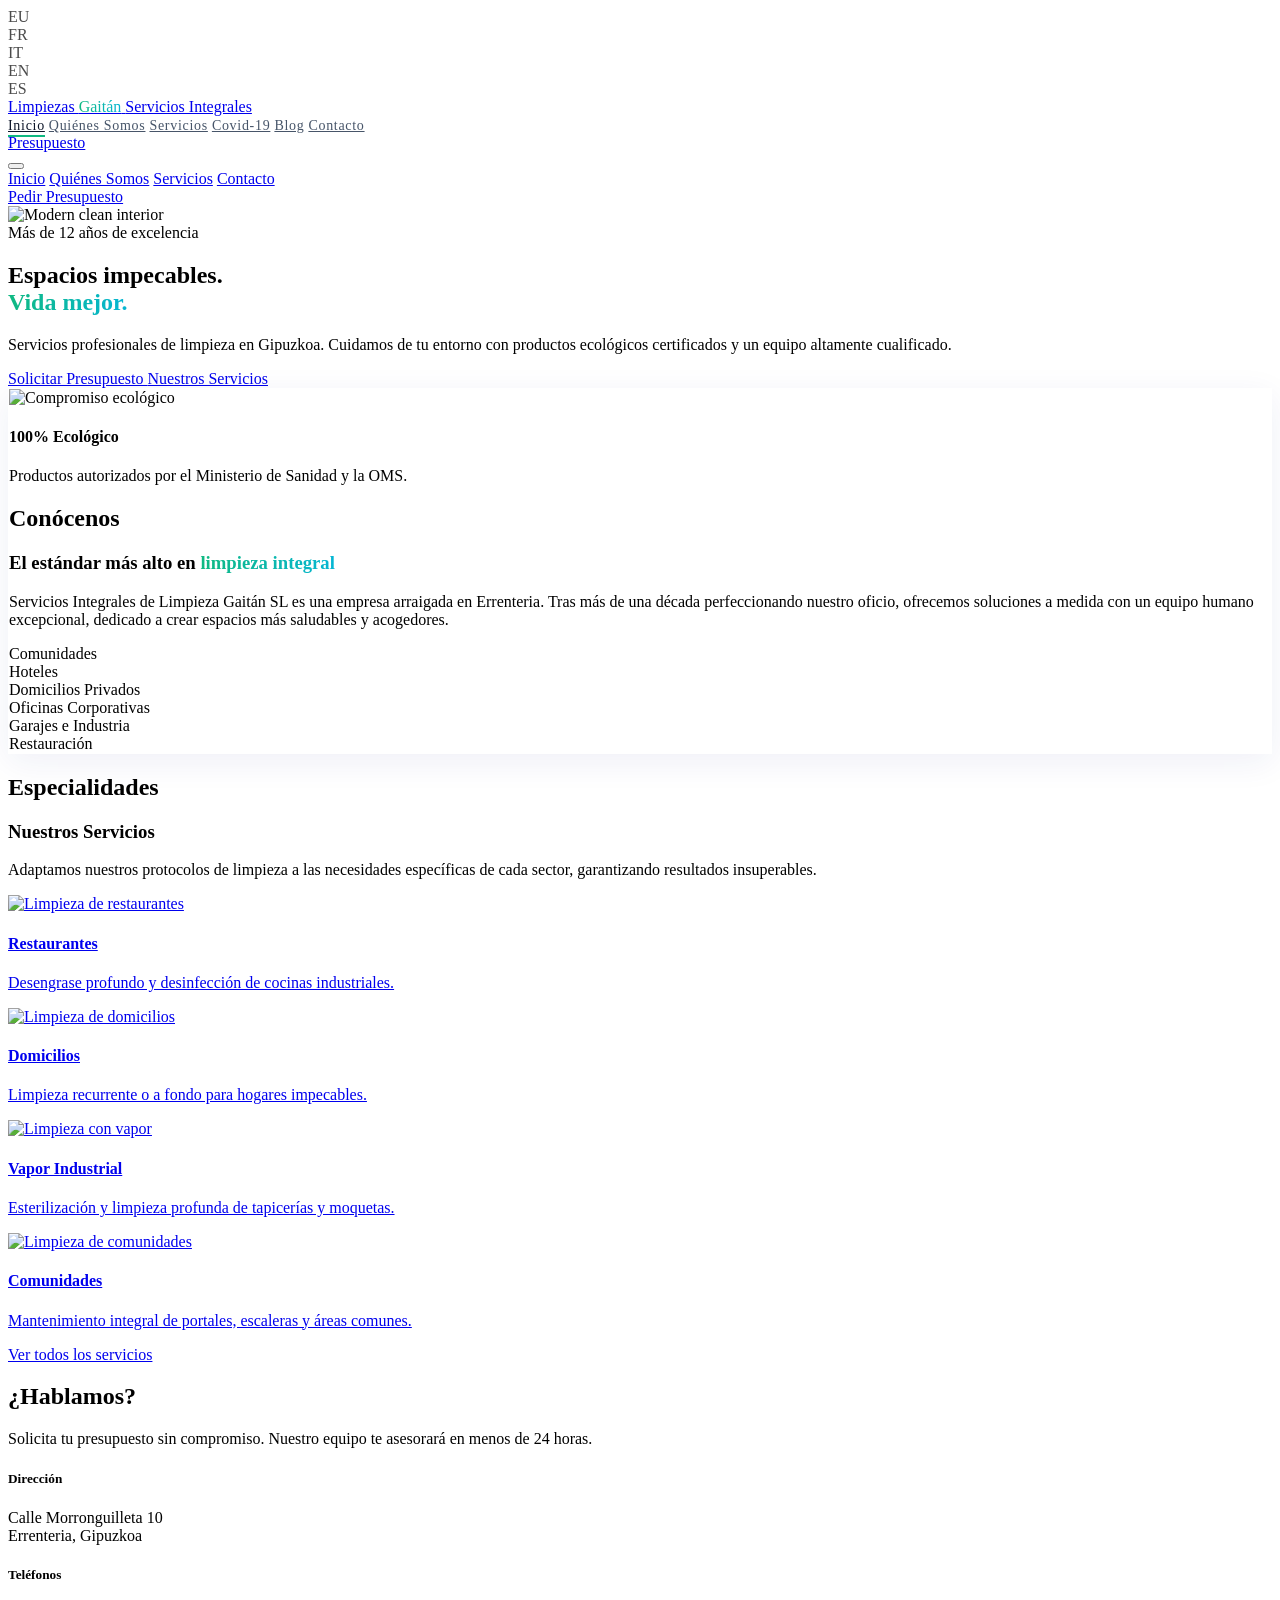
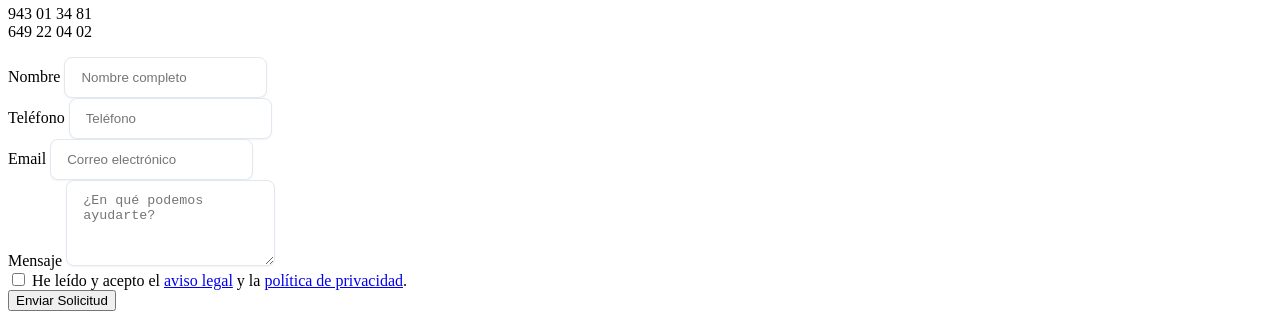
==== index.html @ 95f5cec1 "style(home): redesign with premium modern aesthetics" ====
<!DOCTYPE html>
<html lang="es-ES">
<head>
    <meta charset="UTF-8">
    <meta name="viewport" content="width=device-width, initial-scale=1.0">
    <title>Limpiezas Gaitán | Servicios Premium de Limpieza en Gipuzkoa</title>
    <meta name="description" content="Especialistas en limpieza de comunidades, oficinas, hostelería y más en Gipuzkoa. Productos ecológicos certificados y más de 12 años de experiencia.">
    
    <!-- Google Fonts -->
    <link rel="preconnect" href="https://fonts.googleapis.com">
    <link rel="preconnect" href="https://fonts.gstatic.com" crossorigin>
    <link href="https://fonts.googleapis.com/css2?family=Outfit:wght@300;400;500;700;900&display=swap" rel="stylesheet">
    
    <!-- Tailwind CSS via CDN -->
    <script src="https://cdn.tailwindcss.com"></script>
    <script>
        tailwind.config = {
            theme: {
                extend: {
                    fontFamily: {
                        sans: ['Outfit', 'sans-serif'],
                    },
                    colors: {
                        brand: {
                            green: '#10b981', /* vibrant emerald green */
                            teal: '#06b6d4',  /* modern cyan/teal */
                            dark: '#0f172a',  /* deep luxurious slate */
                            light: '#f8fafc',
                        }
                    },
                    animation: {
                        'float': 'float 6s ease-in-out infinite',
                        'fade-in-up': 'fadeInUp 1s ease-out forwards',
                    },
                    keyframes: {
                        float: {
                            '0%, 100%': { transform: 'translateY(0)' },
                            '50%': { transform: 'translateY(-10px)' },
                        },
                        fadeInUp: {
                            '0%': { opacity: '0', transform: 'translateY(20px)' },
                            '100%': { opacity: '1', transform: 'translateY(0)' },
                        }
                    }
                }
            }
        }
    </script>
    
    <!-- Lucide Icons -->
    <script src="https://unpkg.com/lucide@latest"></script>

    <!-- Custom CSS -->
    <link rel="stylesheet" href="css/style.css">
    <style>
        /* Specific overrides for premium visual match */
        html { scroll-behavior: smooth; }
        .glass-nav { background: rgba(255, 255, 255, 0.85); backdrop-filter: blur(12px); -webkit-backdrop-filter: blur(12px); }
        .glass-card { background: rgba(255, 255, 255, 0.95); backdrop-filter: blur(10px); border: 1px solid rgba(255,255,255,0.2); box-shadow: 0 8px 32px 0 rgba(31, 38, 135, 0.07); }
        .hero-gradient { background: linear-gradient(135deg, rgba(15, 23, 42, 0.9) 0%, rgba(15, 23, 42, 0.4) 100%); }
        .text-gradient { background-clip: text; -webkit-background-clip: text; -webkit-text-fill-color: transparent; background-image: linear-gradient(to right, #10b981, #06b6d4); }
        
        .input-premium { border: 1px solid #e2e8f0; border-radius: 0.5rem; padding: 0.75rem 1rem; outline: none; transition: all 0.3s ease; box-shadow: 0 1px 2px 0 rgba(0, 0, 0, 0.05); }
        .input-premium:focus { border-color: #10b981; box-shadow: 0 0 0 3px rgba(16, 185, 129, 0.2); }
        
        .nav-link { position: relative; padding-bottom: 4px; color: #475569; transition: color 0.3s ease; font-weight: 500; font-size: 0.875rem; letter-spacing: 0.05em; }
        .nav-link::after { content: ''; position: absolute; width: 0; height: 2px; bottom: 0; left: 0; background-color: #10b981; transition: width 0.3s ease; }
        .nav-link:hover { color: #0f172a; }
        .nav-link:hover::after, .nav-link.active::after { width: 100%; }
        .nav-link.active { color: #0f172a; }
        
        /* Language Flags placeholders */
        .lang-pill { transition: all 0.3s ease; opacity: 0.7; }
        .lang-pill:hover { opacity: 1; transform: translateX(5px); }
        
        /* Image hover zoom */
        .img-zoom-container { overflow: hidden; }
        .img-zoom-container img { transition: transform 0.7s ease; }
        .img-zoom-container:hover img { transform: scale(1.05); }
    </style>
</head>
<body class="bg-brand-light text-gray-700 antialiased relative">

    <!-- 1. Floating Action Bars (Modernized) -->
    <!-- Left: Languages -->
    <div class="fixed left-0 top-1/2 -translate-y-1/2 z-50 flex flex-col gap-2 pl-2 group">
        <div class="lang-pill w-10 h-10 rounded-full bg-white shadow-lg border border-gray-100 flex items-center justify-center cursor-pointer hover:bg-gray-50 text-sm font-bold text-gray-700">EU</div>
        <div class="lang-pill w-10 h-10 rounded-full bg-white shadow-lg border border-gray-100 flex items-center justify-center cursor-pointer hover:bg-gray-50 text-sm font-bold text-gray-700">FR</div>
        <div class="lang-pill w-10 h-10 rounded-full bg-white shadow-lg border border-gray-100 flex items-center justify-center cursor-pointer hover:bg-gray-50 text-sm font-bold text-gray-700">IT</div>
        <div class="lang-pill w-10 h-10 rounded-full bg-white shadow-lg border border-gray-100 flex items-center justify-center cursor-pointer hover:bg-gray-50 text-sm font-bold text-gray-700">EN</div>
        <div class="lang-pill w-10 h-10 rounded-full bg-white shadow-lg border border-gray-100 flex items-center justify-center cursor-pointer hover:bg-gray-50 text-sm font-bold text-brand-green ring-2 ring-brand-green/20">ES</div>
    </div>

    <!-- Right: Social & Back to top -->
    <div class="fixed right-4 top-1/2 -translate-y-1/2 z-50 flex flex-col gap-3">
        <a href="#" class="w-12 h-12 rounded-full bg-white shadow-lg border border-gray-100 flex items-center justify-center text-gray-600 hover:text-blue-600 hover:scale-110 transition-all duration-300"><i data-lucide="facebook" class="w-5 h-5"></i></a>
        <a href="#" class="w-12 h-12 rounded-full bg-white shadow-lg border border-gray-100 flex items-center justify-center text-gray-600 hover:text-green-500 hover:scale-110 transition-all duration-300"><i data-lucide="message-circle" class="w-5 h-5"></i></a>
        <a href="#" class="w-12 h-12 rounded-full bg-white shadow-lg border border-gray-100 flex items-center justify-center text-gray-600 hover:text-pink-500 hover:scale-110 transition-all duration-300"><i data-lucide="instagram" class="w-5 h-5"></i></a>
    </div>

    <a href="#" class="fixed right-4 bottom-8 z-50 bg-gradient-to-r from-brand-green to-brand-teal text-white p-3.5 rounded-full shadow-lg hover:shadow-xl hover:-translate-y-1 transition-all duration-300">
        <i data-lucide="arrow-up" class="w-5 h-5"></i>
    </a>

    <!-- 2. Header & Branding -->
    <header class="glass-nav border-b border-gray-100 sticky top-0 z-40 transition-all duration-300">
        <div class="max-w-7xl mx-auto px-4 sm:px-6 lg:px-8">
            <div class="flex justify-between items-center h-20">
                <!-- Logo -->
                <a href="index.html" class="flex items-center gap-3 group">
                    <div class="relative flex items-center justify-center w-12 h-12 rounded-xl bg-gradient-to-br from-brand-green/10 to-brand-teal/10 group-hover:scale-105 transition-transform">
                        <i data-lucide="droplets" class="w-7 h-7 text-brand-green absolute"></i>
                    </div>
                    <div class="flex flex-col leading-none">
                        <span class="text-2xl font-bold text-brand-dark tracking-tight">Limpiezas <span class="text-gradient">Gaitán</span></span>
                        <span class="text-[10px] font-semibold text-gray-400 tracking-widest uppercase mt-1">Servicios Integrales</span>
                    </div>
                </a>

                <!-- Desktop Menu -->
                <nav class="hidden lg:flex items-center space-x-8">
                    <a href="index.html" class="nav-link active uppercase">Inicio</a>
                    <a href="quienes-somos.html" class="nav-link uppercase">Quiénes Somos</a>
                    <a href="servicios.html" class="nav-link uppercase">Servicios</a>
                    <a href="covid.html" class="nav-link uppercase">Covid-19</a>
                    <a href="blog.html" class="nav-link uppercase">Blog</a>
                    <a href="contacto.html" class="nav-link uppercase">Contacto</a>
                </nav>

                <!-- CTA -->
                <div class="hidden lg:block">
                    <a href="contacto.html" class="px-6 py-2.5 rounded-full bg-brand-dark text-white font-medium text-sm hover:bg-gray-800 transition-colors shadow-md">
                        Presupuesto
                    </a>
                </div>

                <!-- Mobile menu button -->
                <button id="mobile-menu-btn" class="lg:hidden text-brand-dark hover:text-brand-green p-2 transition-colors">
                    <i data-lucide="menu" class="w-7 h-7"></i>
                </button>
            </div>
        </div>
        
        <!-- Mobile Menu Overlay -->
        <div id="mobile-menu" class="lg:hidden hidden bg-white border-t border-gray-100 shadow-2xl absolute w-full left-0 origin-top animate-fade-in-up">
            <div class="px-6 py-6 space-y-4">
                <a href="index.html" class="block text-lg font-bold text-brand-green">Inicio</a>
                <a href="quienes-somos.html" class="block text-lg font-medium text-gray-600 hover:text-brand-green">Quiénes Somos</a>
                <a href="servicios.html" class="block text-lg font-medium text-gray-600 hover:text-brand-green">Servicios</a>
                <a href="contacto.html" class="block text-lg font-medium text-gray-600 hover:text-brand-green">Contacto</a>
                <div class="pt-4 mt-2 border-t border-gray-100">
                    <a href="contacto.html" class="block text-center px-6 py-3 rounded-full bg-brand-dark text-white font-medium hover:bg-gray-800">
                        Pedir Presupuesto
                    </a>
                </div>
            </div>
        </div>
    </header>

    <main>
        <!-- 3. Premium Hero Section -->
        <section class="relative min-h-[85vh] w-full flex items-center justify-center overflow-hidden">
            <!-- Background Image (Clean modern interior) -->
            <div class="absolute inset-0 w-full h-full">
                <img src="https://images.unsplash.com/photo-1600585154340-be6161a56a0c?auto=format&fit=crop&q=80&w=2000" alt="Modern clean interior" class="w-full h-full object-cover" />
                <div class="absolute inset-0 hero-gradient"></div>
            </div>
            
            <!-- Content -->
            <div class="relative z-10 w-full max-w-7xl mx-auto px-4 sm:px-6 lg:px-8 text-center animate-fade-in-up">
                <span class="inline-flex items-center gap-2 px-4 py-2 rounded-full bg-white/10 backdrop-blur-md border border-white/20 text-white text-sm font-medium mb-6">
                    <i data-lucide="award" class="w-4 h-4 text-brand-teal"></i> Más de 12 años de excelencia
                </span>
                <h1 class="text-5xl md:text-7xl lg:text-8xl font-black text-white tracking-tight leading-tight mb-6">
                    Espacios impecables.<br>
                    <span class="text-gradient">Vida mejor.</span>
                </h1>
                <p class="text-lg md:text-xl text-gray-300 max-w-2xl mx-auto mb-10 font-light">
                    Servicios profesionales de limpieza en Gipuzkoa. Cuidamos de tu entorno con productos ecológicos certificados y un equipo altamente cualificado.
                </p>
                <div class="flex flex-col sm:flex-row justify-center gap-4">
                    <a href="contacto.html" class="px-8 py-4 rounded-full bg-gradient-to-r from-brand-green to-brand-teal text-white font-bold tracking-wide hover:shadow-lg hover:shadow-brand-green/30 transition-all hover:-translate-y-0.5">
                        Solicitar Presupuesto
                    </a>
                    <a href="#servicios" class="px-8 py-4 rounded-full bg-white/10 backdrop-blur-md border border-white/20 text-white font-bold tracking-wide hover:bg-white/20 transition-all">
                        Nuestros Servicios
                    </a>
                </div>
            </div>

            <!-- Scroll indicator -->
            <div class="absolute bottom-10 left-1/2 -translate-x-1/2 text-white/50 animate-float">
                <i data-lucide="mouse" class="w-6 h-6 mb-2 mx-auto"></i>
                <i data-lucide="chevron-down" class="w-4 h-4 mx-auto"></i>
            </div>
        </section>

        <!-- 4. About & Environmental Section (Premium Card) -->
        <section class="py-24 relative">
            <div class="max-w-7xl mx-auto px-4 sm:px-6 lg:px-8">
                <div class="glass-card rounded-3xl p-8 md:p-12 lg:p-16 flex flex-col lg:flex-row gap-12 items-center relative overflow-hidden">
                    
                    <!-- Decorative background element -->
                    <div class="absolute top-0 right-0 -mt-20 -mr-20 w-64 h-64 bg-brand-green/10 rounded-full blur-3xl pointer-events-none"></div>

                    <!-- Left Column: Image -->
                    <div class="w-full lg:w-1/2 relative group">
                        <div class="absolute inset-0 bg-gradient-to-tr from-brand-green to-brand-teal rounded-2xl transform rotate-3 scale-[1.02] opacity-20 group-hover:rotate-6 transition-transform duration-500"></div>
                        <div class="img-zoom-container rounded-2xl shadow-xl relative z-10">
                            <img src="https://images.unsplash.com/photo-1497435334941-8c899ee9e8e9?auto=format&fit=crop&q=80&w=1000" alt="Compromiso ecológico" class="w-full h-[400px] object-cover">
                        </div>
                        
                        <!-- Floating Badge -->
                        <div class="absolute -bottom-6 -right-6 bg-white p-6 rounded-2xl shadow-xl border border-gray-100 max-w-[280px] z-20 animate-float" style="animation-delay: 1s;">
                            <div class="flex items-center gap-3 mb-3">
                                <div class="p-2 bg-green-100 rounded-full text-brand-green">
                                    <i data-lucide="leaf" class="w-5 h-5"></i>
                                </div>
                                <h4 class="font-bold text-gray-900">100% Ecológico</h4>
                            </div>
                            <p class="text-sm text-gray-500 leading-relaxed">
                                Productos autorizados por el Ministerio de Sanidad y la OMS.
                            </p>
                        </div>
                    </div>

                    <!-- Right Column: Text -->
                    <div class="w-full lg:w-1/2 z-10">
                        <h2 class="text-sm font-bold text-brand-teal tracking-widest uppercase mb-3">Conócenos</h2>
                        <h3 class="text-4xl md:text-5xl font-bold text-brand-dark mb-6 leading-tight">
                            El estándar más alto en <span class="text-gradient">limpieza integral</span>
                        </h3>
                        
                        <p class="text-gray-600 text-lg mb-8 leading-relaxed font-light">
                            Servicios Integrales de Limpieza Gaitán SL es una empresa arraigada en Errenteria. Tras más de una década perfeccionando nuestro oficio, ofrecemos soluciones a medida con un equipo humano excepcional, dedicado a crear espacios más saludables y acogedores.
                        </p>

                        <div class="grid grid-cols-1 sm:grid-cols-2 gap-y-4 gap-x-6">
                            <div class="flex items-center gap-3 p-3 rounded-lg hover:bg-gray-50 transition-colors">
                                <i data-lucide="check-circle-2" class="w-6 h-6 text-brand-green flex-shrink-0"></i>
                                <span class="font-medium text-gray-700">Comunidades</span>
                            </div>
                            <div class="flex items-center gap-3 p-3 rounded-lg hover:bg-gray-50 transition-colors">
                                <i data-lucide="check-circle-2" class="w-6 h-6 text-brand-green flex-shrink-0"></i>
                                <span class="font-medium text-gray-700">Hoteles</span>
                            </div>
                            <div class="flex items-center gap-3 p-3 rounded-lg hover:bg-gray-50 transition-colors">
                                <i data-lucide="check-circle-2" class="w-6 h-6 text-brand-green flex-shrink-0"></i>
                                <span class="font-medium text-gray-700">Domicilios Privados</span>
                            </div>
                            <div class="flex items-center gap-3 p-3 rounded-lg hover:bg-gray-50 transition-colors">
                                <i data-lucide="check-circle-2" class="w-6 h-6 text-brand-green flex-shrink-0"></i>
                                <span class="font-medium text-gray-700">Oficinas Corporativas</span>
                            </div>
                            <div class="flex items-center gap-3 p-3 rounded-lg hover:bg-gray-50 transition-colors">
                                <i data-lucide="check-circle-2" class="w-6 h-6 text-brand-green flex-shrink-0"></i>
                                <span class="font-medium text-gray-700">Garajes e Industria</span>
                            </div>
                            <div class="flex items-center gap-3 p-3 rounded-lg hover:bg-gray-50 transition-colors">
                                <i data-lucide="check-circle-2" class="w-6 h-6 text-brand-green flex-shrink-0"></i>
                                <span class="font-medium text-gray-700">Restauración</span>
                            </div>
                        </div>
                    </div>
                </div>
            </div>
        </section>

        <!-- 5. Services Section (Premium Grid) -->
        <section id="servicios" class="py-24 bg-white relative">
            <div class="max-w-7xl mx-auto px-4 sm:px-6 lg:px-8">
                <!-- Header -->
                <div class="text-center max-w-3xl mx-auto mb-16">
                    <h2 class="text-sm font-bold text-brand-teal tracking-widest uppercase mb-3">Especialidades</h2>
                    <h3 class="text-4xl md:text-5xl font-bold text-brand-dark mb-6">Nuestros Servicios</h3>
                    <p class="text-gray-500 text-lg font-light">Adaptamos nuestros protocolos de limpieza a las necesidades específicas de cada sector, garantizando resultados insuperables.</p>
                </div>

                <!-- 4-Column Grid -->
                <div class="grid grid-cols-1 md:grid-cols-2 lg:grid-cols-4 gap-8 mb-16">
                    
                    <!-- Card 1 -->
                    <a href="servicios.html" class="group block bg-brand-light rounded-2xl overflow-hidden hover:shadow-2xl hover:-translate-y-2 transition-all duration-300 border border-gray-100">
                        <div class="h-56 w-full overflow-hidden relative">
                            <div class="absolute inset-0 bg-brand-dark/20 group-hover:bg-transparent transition-colors z-10"></div>
                            <img src="https://images.unsplash.com/photo-1588195538326-c5b1e9f80a1b?auto=format&fit=crop&q=80&w=600" alt="Limpieza de restaurantes" class="w-full h-full object-cover group-hover:scale-110 transition-transform duration-700">
                        </div>
                        <div class="p-6 relative">
                            <div class="w-12 h-12 bg-white rounded-full shadow-md flex items-center justify-center absolute -top-6 right-6 text-brand-green group-hover:bg-brand-green group-hover:text-white transition-colors">
                                <i data-lucide="utensils" class="w-5 h-5"></i>
                            </div>
                            <h4 class="text-xl font-bold text-brand-dark mb-2 group-hover:text-brand-green transition-colors">Restaurantes</h4>
                            <p class="text-gray-500 text-sm font-light">Desengrase profundo y desinfección de cocinas industriales.</p>
                        </div>
                    </a>

                    <!-- Card 2 -->
                    <a href="servicios.html" class="group block bg-brand-light rounded-2xl overflow-hidden hover:shadow-2xl hover:-translate-y-2 transition-all duration-300 border border-gray-100">
                        <div class="h-56 w-full overflow-hidden relative">
                            <div class="absolute inset-0 bg-brand-dark/20 group-hover:bg-transparent transition-colors z-10"></div>
                            <img src="https://images.unsplash.com/photo-1581578731548-c64695cc6952?auto=format&fit=crop&q=80&w=600" alt="Limpieza de domicilios" class="w-full h-full object-cover group-hover:scale-110 transition-transform duration-700">
                        </div>
                        <div class="p-6 relative">
                            <div class="w-12 h-12 bg-white rounded-full shadow-md flex items-center justify-center absolute -top-6 right-6 text-brand-green group-hover:bg-brand-green group-hover:text-white transition-colors">
                                <i data-lucide="home" class="w-5 h-5"></i>
                            </div>
                            <h4 class="text-xl font-bold text-brand-dark mb-2 group-hover:text-brand-green transition-colors">Domicilios</h4>
                            <p class="text-gray-500 text-sm font-light">Limpieza recurrente o a fondo para hogares impecables.</p>
                        </div>
                    </a>

                    <!-- Card 3 -->
                    <a href="servicios.html" class="group block bg-brand-light rounded-2xl overflow-hidden hover:shadow-2xl hover:-translate-y-2 transition-all duration-300 border border-gray-100">
                        <div class="h-56 w-full overflow-hidden relative">
                            <div class="absolute inset-0 bg-brand-dark/20 group-hover:bg-transparent transition-colors z-10"></div>
                            <img src="https://images.unsplash.com/photo-1601362840469-51e4d8d58785?auto=format&fit=crop&q=80&w=600" alt="Limpieza con vapor" class="w-full h-full object-cover group-hover:scale-110 transition-transform duration-700">
                        </div>
                        <div class="p-6 relative">
                            <div class="w-12 h-12 bg-white rounded-full shadow-md flex items-center justify-center absolute -top-6 right-6 text-brand-green group-hover:bg-brand-green group-hover:text-white transition-colors">
                                <i data-lucide="wind" class="w-5 h-5"></i>
                            </div>
                            <h4 class="text-xl font-bold text-brand-dark mb-2 group-hover:text-brand-green transition-colors">Vapor Industrial</h4>
                            <p class="text-gray-500 text-sm font-light">Esterilización y limpieza profunda de tapicerías y moquetas.</p>
                        </div>
                    </a>

                    <!-- Card 4 -->
                    <a href="servicios.html" class="group block bg-brand-light rounded-2xl overflow-hidden hover:shadow-2xl hover:-translate-y-2 transition-all duration-300 border border-gray-100">
                        <div class="h-56 w-full overflow-hidden relative">
                            <div class="absolute inset-0 bg-brand-dark/20 group-hover:bg-transparent transition-colors z-10"></div>
                            <img src="https://images.unsplash.com/photo-1584622650111-993a426fbf0a?auto=format&fit=crop&q=80&w=600" alt="Limpieza de comunidades" class="w-full h-full object-cover group-hover:scale-110 transition-transform duration-700">
                        </div>
                        <div class="p-6 relative">
                            <div class="w-12 h-12 bg-white rounded-full shadow-md flex items-center justify-center absolute -top-6 right-6 text-brand-green group-hover:bg-brand-green group-hover:text-white transition-colors">
                                <i data-lucide="building-2" class="w-5 h-5"></i>
                            </div>
                            <h4 class="text-xl font-bold text-brand-dark mb-2 group-hover:text-brand-green transition-colors">Comunidades</h4>
                            <p class="text-gray-500 text-sm font-light">Mantenimiento integral de portales, escaleras y áreas comunes.</p>
                        </div>
                    </a>

                </div>

                <div class="text-center">
                    <a href="servicios.html" class="inline-flex items-center gap-2 font-bold text-brand-teal hover:text-brand-green transition-colors group">
                        Ver todos los servicios 
                        <i data-lucide="arrow-right" class="w-5 h-5 group-hover:translate-x-1 transition-transform"></i>
                    </a>
                </div>
            </div>
        </section>

        <!-- 6. Contact Section (Modern Layout) -->
        <section class="py-24 bg-brand-dark relative overflow-hidden">
            <!-- Background pattern -->
            <div class="absolute inset-0 opacity-5" style="background-image: radial-gradient(#fff 1px, transparent 1px); background-size: 20px 20px;"></div>
            
            <div class="max-w-5xl mx-auto px-4 sm:px-6 lg:px-8 relative z-10">
                <div class="bg-white rounded-3xl shadow-2xl p-8 md:p-14 flex flex-col md:flex-row gap-12">
                    
                    <!-- Left: Info -->
                    <div class="w-full md:w-5/12 pr-0 md:pr-8 md:border-r border-gray-100">
                        <h2 class="text-3xl font-bold text-brand-dark mb-4">¿Hablamos?</h2>
                        <p class="text-gray-500 mb-8 font-light">Solicita tu presupuesto sin compromiso. Nuestro equipo te asesorará en menos de 24 horas.</p>
                        
                        <div class="space-y-6">
                            <div class="flex items-start gap-4">
                                <div class="w-10 h-10 rounded-full bg-brand-light flex items-center justify-center text-brand-green shrink-0">
                                    <i data-lucide="map-pin" class="w-5 h-5"></i>
                                </div>
                                <div>
                                    <h5 class="font-bold text-brand-dark text-sm">Dirección</h5>
                                    <p class="text-gray-500 text-sm mt-1">Calle Morronguilleta 10<br>Errenteria, Gipuzkoa</p>
                                </div>
                            </div>
                            <div class="flex items-start gap-4">
                                <div class="w-10 h-10 rounded-full bg-brand-light flex items-center justify-center text-brand-green shrink-0">
                                    <i data-lucide="phone" class="w-5 h-5"></i>
                                </div>
                                <div>
                                    <h5 class="font-bold text-brand-dark text-sm">Teléfonos</h5>
                                    <p class="text-gray-500 text-sm mt-1">943 01 34 81<br>649 22 04 02</p>
                                </div>
                            </div>
                        </div>
                    </div>

                    <!-- Right: Form -->
                    <div class="w-full md:w-7/12">
                        <form action="#" method="POST" class="space-y-5">
                            <div class="grid grid-cols-1 sm:grid-cols-2 gap-5">
                                <div>
                                    <label for="nombre" class="sr-only">Nombre</label>
                                    <input type="text" id="nombre" placeholder="Nombre completo" class="w-full input-premium bg-gray-50 focus:bg-white text-sm">
                                </div>
                                <div>
                                    <label for="telefono" class="sr-only">Teléfono</label>
                                    <input type="tel" id="telefono" placeholder="Teléfono" class="w-full input-premium bg-gray-50 focus:bg-white text-sm">
                                </div>
                            </div>
                            <div>
                                <label for="email" class="sr-only">Email</label>
                                <input type="email" id="email" placeholder="Correo electrónico" class="w-full input-premium bg-gray-50 focus:bg-white text-sm">
                            </div>
                            <div>
                                <label for="mensaje" class="sr-only">Mensaje</label>
                                <textarea id="mensaje" rows="4" placeholder="¿En qué podemos ayudarte?" class="w-full input-premium bg-gray-50 focus:bg-white text-sm resize-none"></textarea>
                            </div>

                            <div class="pt-2">
                                <label class="flex items-start gap-3 cursor-pointer group">
                                    <input type="checkbox" class="mt-1 w-4 h-4 text-brand-green border-gray-300 rounded focus:ring-brand-green">
                                    <span class="text-sm text-gray-500 group-hover:text-gray-700 transition-colors">He leído y acepto el <a href="aviso-legal.html" class="font-medium text-brand-teal hover:underline">aviso legal</a> y la <a href="politica-de-privacidad.html" class="font-medium text-brand-teal hover:underline">política de privacidad</a>.</span>
                                </label>
                            </div>

                            <button type="submit" class="w-full bg-brand-dark hover:bg-gray-800 text-white font-bold py-3.5 px-6 rounded-lg transition-colors shadow-lg hover:shadow-xl mt-4">
                                Enviar Solicitud
                            </button>
                        </form>
                    </div>
                </div>
            </div>
        </section>

    </main>

    <!-- Custom JS -->
    <script src="js/main.js"></script>
</body>
</html>
---- css/style.css ----
/* style.css - Limpiezas Gaitán */

/* Additional custom styles that Tailwind might not cover easily, or base overrides */
html {
    scroll-behavior: smooth;
}

body {
    /* Subtle custom scrollbar */
}

::-webkit-scrollbar {
    width: 10px;
}
::-webkit-scrollbar-track {
    background: #f1f1f1; 
}
::-webkit-scrollbar-thumb {
    background: #22c55e; 
    border-radius: 5px;
}
::-webkit-scrollbar-thumb:hover {
    background: #16a34a; 
}

/* Micro animations for interaction */
.hover-lift {
    transition: transform 0.2s ease, box-shadow 0.2s ease;
}

.hover-lift:hover {
    transform: translateY(-4px);
    box-shadow: 0 10px 15px -3px rgba(0, 0, 0, 0.1), 0 4px 6px -2px rgba(0, 0, 0, 0.05);
}
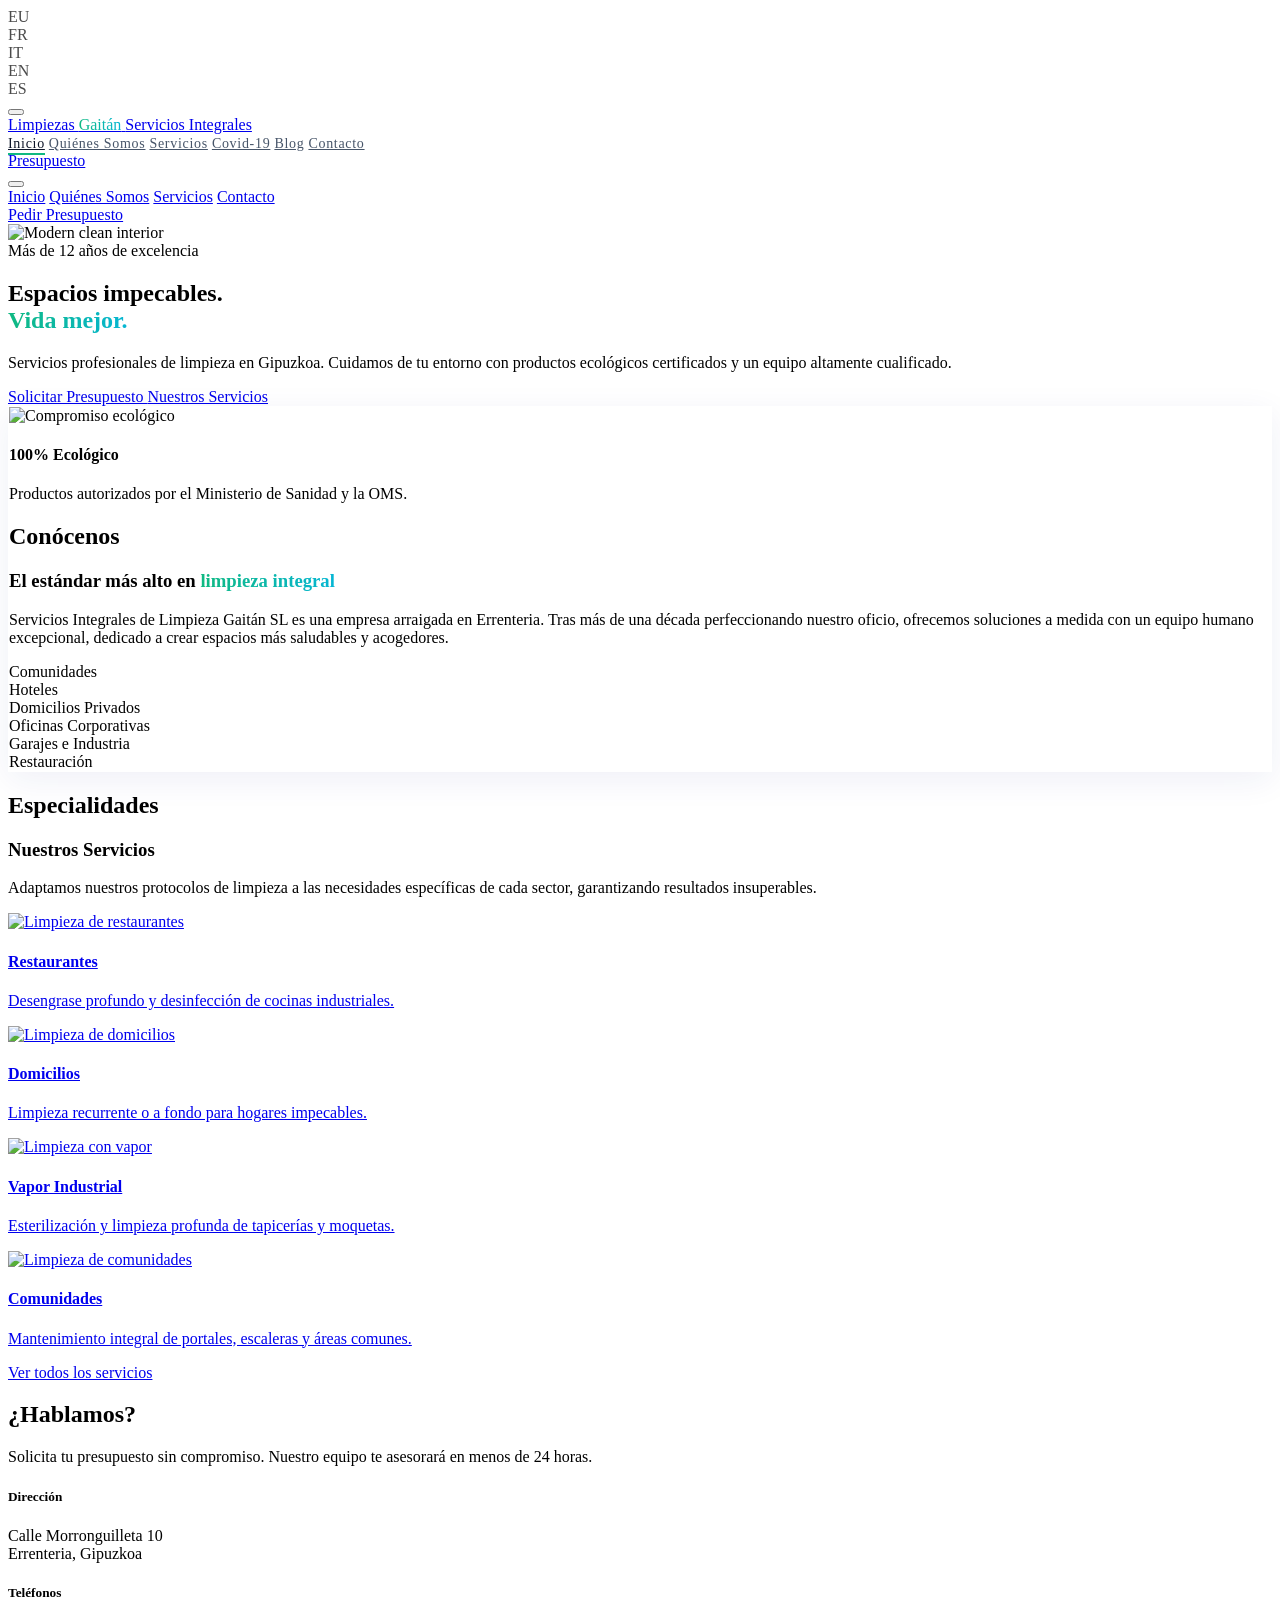
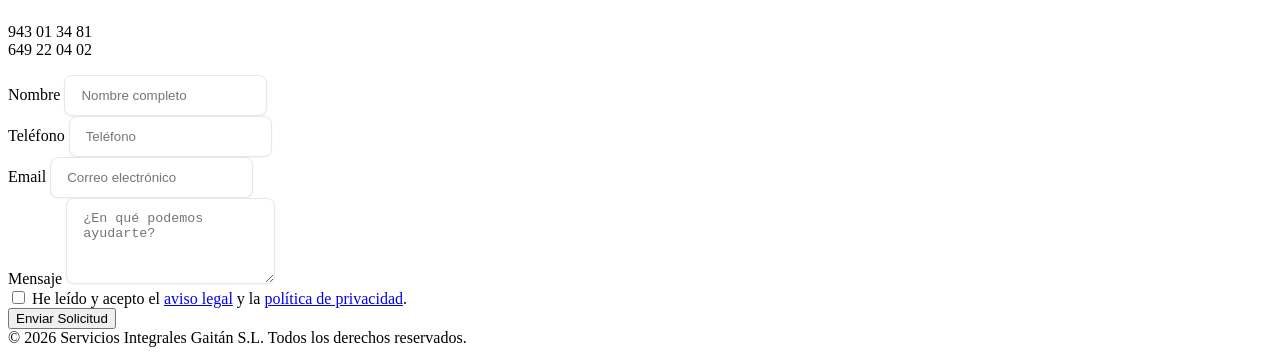
==== commit 11b25167: "feat(pages): add about and contact pages" ====
--- a/index.html
+++ b/index.html
@@ -98,9 +98,9 @@
         <a href="#" class="w-12 h-12 rounded-full bg-white shadow-lg border border-gray-100 flex items-center justify-center text-gray-600 hover:text-pink-500 hover:scale-110 transition-all duration-300"><i data-lucide="instagram" class="w-5 h-5"></i></a>
     </div>
 
-    <a href="#" class="fixed right-4 bottom-8 z-50 bg-gradient-to-r from-brand-green to-brand-teal text-white p-3.5 rounded-full shadow-lg hover:shadow-xl hover:-translate-y-1 transition-all duration-300">
+    <button id="back-to-top" class="fixed right-4 bottom-8 z-50 bg-gradient-to-r from-brand-green to-brand-teal text-white p-3.5 rounded-full shadow-lg hover:shadow-xl hover:-translate-y-1 transition-all duration-300 opacity-0 invisible">
         <i data-lucide="arrow-up" class="w-5 h-5"></i>
-    </a>
+    </button>
 
     <!-- 2. Header & Branding -->
     <header class="glass-nav border-b border-gray-100 sticky top-0 z-40 transition-all duration-300">
@@ -425,6 +425,13 @@
 
     </main>
 
+    <!-- Footer Placeholder -->
+    <footer class="bg-gray-50 border-t border-gray-200 py-12">
+        <div class="max-w-7xl mx-auto px-4 text-center text-sm text-gray-500">
+            &copy; 2026 Servicios Integrales Gaitán S.L. Todos los derechos reservados.
+        </div>
+    </footer>
+
     <!-- Custom JS -->
     <script src="js/main.js"></script>
 </body>
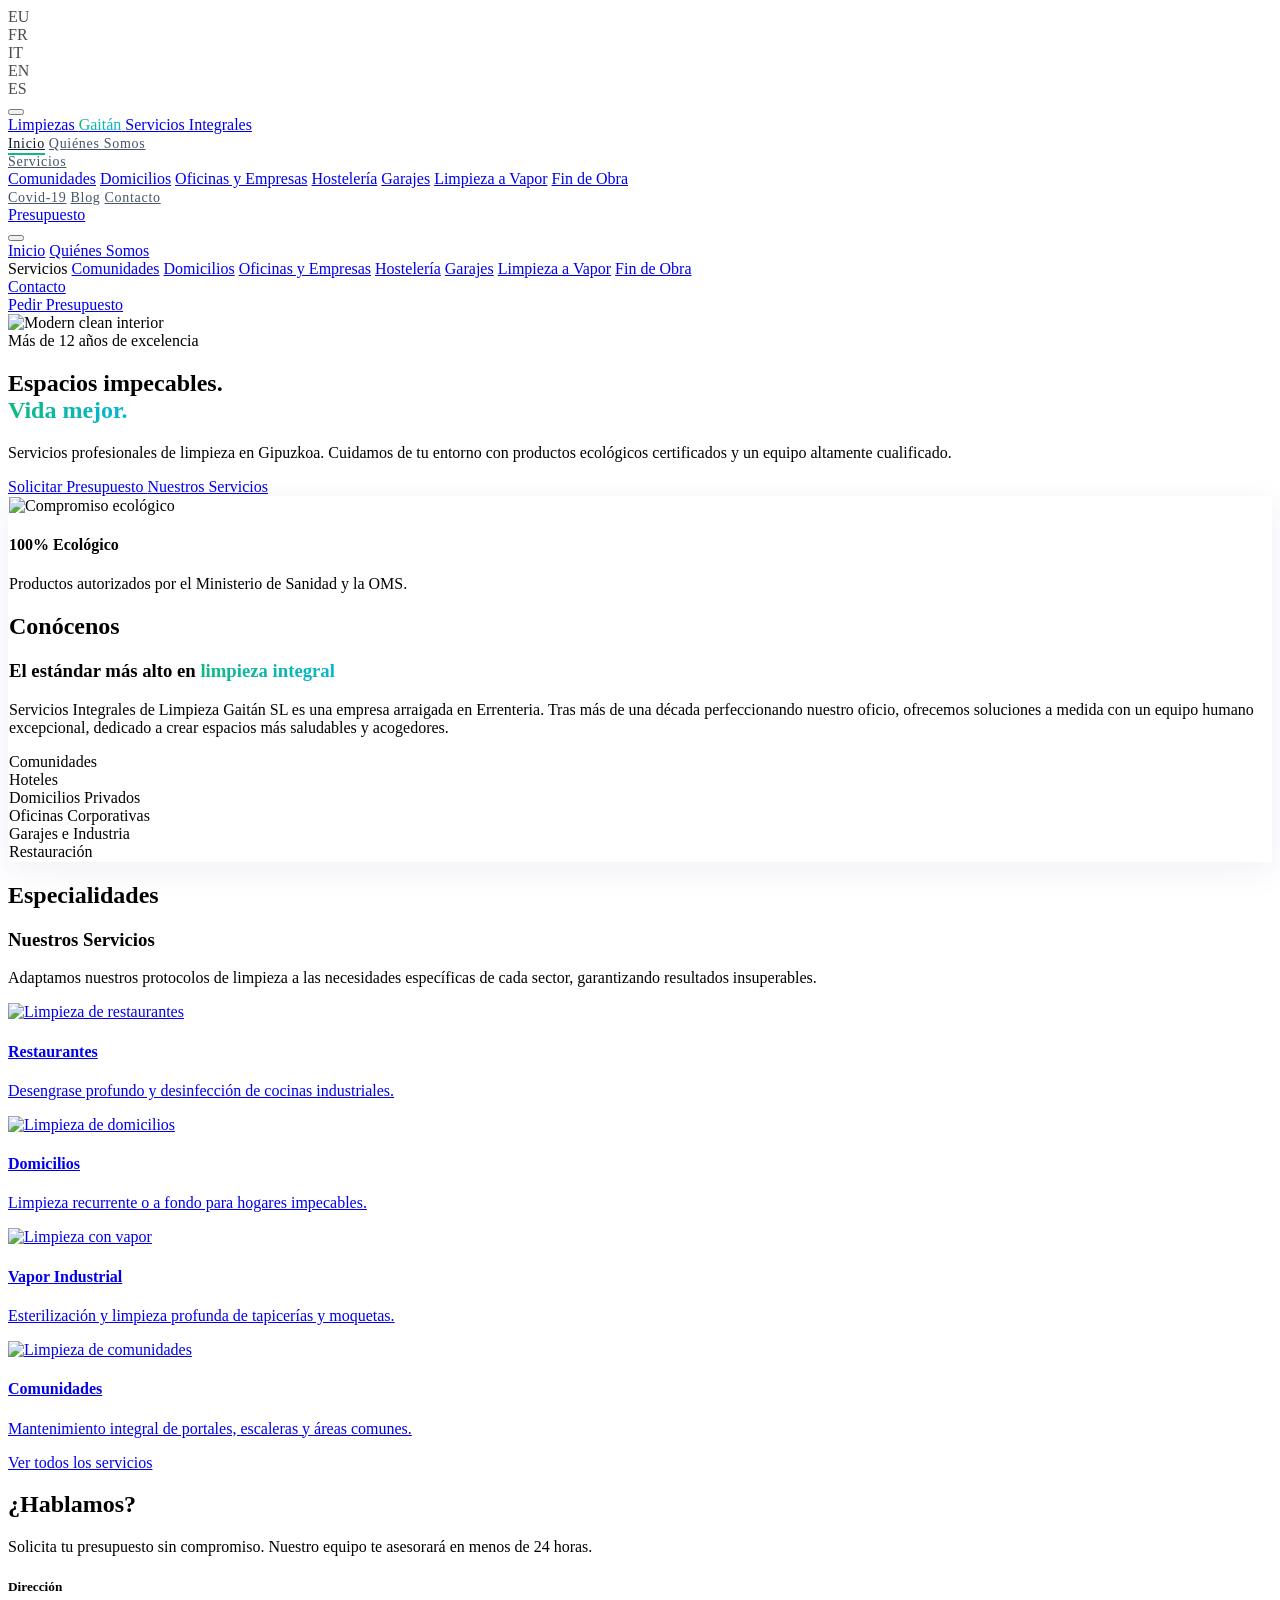
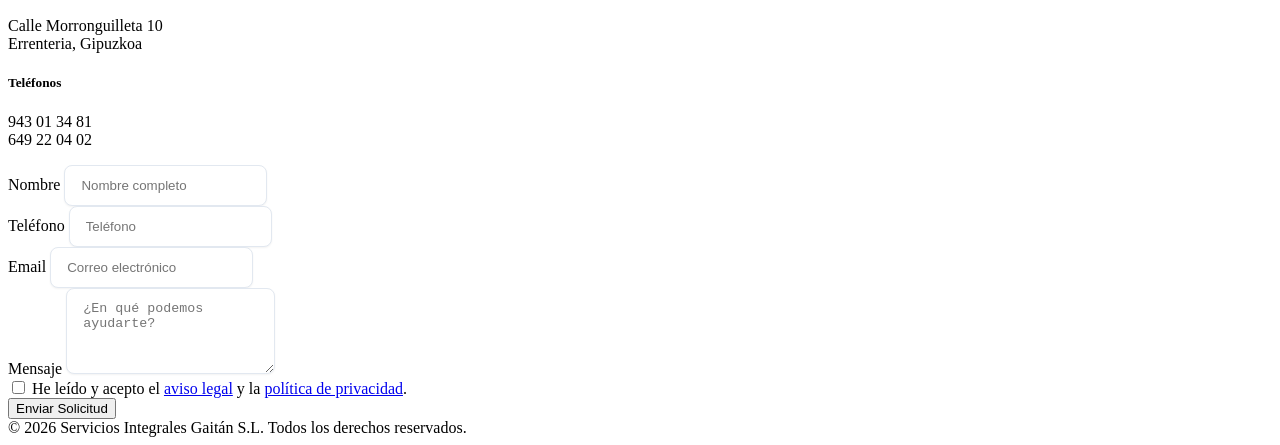
==== commit 98022bb6: "feat(services): implement dedicated service pages and faqs" ====
--- a/index.html
+++ b/index.html
@@ -121,7 +121,19 @@
                 <nav class="hidden lg:flex items-center space-x-8">
                     <a href="index.html" class="nav-link active uppercase">Inicio</a>
                     <a href="quienes-somos.html" class="nav-link uppercase">Quiénes Somos</a>
-                    <a href="servicios.html" class="nav-link uppercase">Servicios</a>
+                    <div class="relative group">
+                        <a href="#" class="nav-link uppercase cursor-default flex items-center gap-1">Servicios <i data-lucide="chevron-down" class="w-4 h-4"></i></a>
+                        <!-- Dropdown -->
+                        <div class="absolute left-0 mt-2 w-56 bg-white border border-gray-100 shadow-xl rounded-lg opacity-0 invisible group-hover:opacity-100 group-hover:visible transition-all duration-200 flex flex-col py-2">
+                            <a href="servicios/comunidades.html" class="px-4 py-2 text-sm text-gray-600 hover:text-brand-green hover:bg-gray-50 transition-colors">Comunidades</a>
+                            <a href="servicios/domicilios.html" class="px-4 py-2 text-sm text-gray-600 hover:text-brand-green hover:bg-gray-50 transition-colors">Domicilios</a>
+                            <a href="servicios/oficinas-empresas.html" class="px-4 py-2 text-sm text-gray-600 hover:text-brand-green hover:bg-gray-50 transition-colors">Oficinas y Empresas</a>
+                            <a href="servicios/hosteleria.html" class="px-4 py-2 text-sm text-gray-600 hover:text-brand-green hover:bg-gray-50 transition-colors">Hostelería</a>
+                            <a href="servicios/garajes.html" class="px-4 py-2 text-sm text-gray-600 hover:text-brand-green hover:bg-gray-50 transition-colors">Garajes</a>
+                            <a href="servicios/limpieza-vapor.html" class="px-4 py-2 text-sm text-gray-600 hover:text-brand-green hover:bg-gray-50 transition-colors">Limpieza a Vapor</a>
+                            <a href="servicios/fin-de-obra.html" class="px-4 py-2 text-sm text-gray-600 hover:text-brand-green hover:bg-gray-50 transition-colors">Fin de Obra</a>
+                        </div>
+                    </div>
                     <a href="covid.html" class="nav-link uppercase">Covid-19</a>
                     <a href="blog.html" class="nav-link uppercase">Blog</a>
                     <a href="contacto.html" class="nav-link uppercase">Contacto</a>
@@ -146,7 +158,16 @@
             <div class="px-6 py-6 space-y-4">
                 <a href="index.html" class="block text-lg font-bold text-brand-green">Inicio</a>
                 <a href="quienes-somos.html" class="block text-lg font-medium text-gray-600 hover:text-brand-green">Quiénes Somos</a>
-                <a href="servicios.html" class="block text-lg font-medium text-gray-600 hover:text-brand-green">Servicios</a>
+                <div class="pl-4 border-l-2 border-brand-green space-y-2 py-2">
+                    <span class="block text-lg font-bold text-gray-600 mb-2">Servicios</span>
+                    <a href="servicios/comunidades.html" class="block text-gray-600 hover:text-brand-green">Comunidades</a>
+                    <a href="servicios/domicilios.html" class="block text-gray-600 hover:text-brand-green">Domicilios</a>
+                    <a href="servicios/oficinas-empresas.html" class="block text-gray-600 hover:text-brand-green">Oficinas y Empresas</a>
+                    <a href="servicios/hosteleria.html" class="block text-gray-600 hover:text-brand-green">Hostelería</a>
+                    <a href="servicios/garajes.html" class="block text-gray-600 hover:text-brand-green">Garajes</a>
+                    <a href="servicios/limpieza-vapor.html" class="block text-gray-600 hover:text-brand-green">Limpieza a Vapor</a>
+                    <a href="servicios/fin-de-obra.html" class="block text-gray-600 hover:text-brand-green">Fin de Obra</a>
+                </div>
                 <a href="contacto.html" class="block text-lg font-medium text-gray-600 hover:text-brand-green">Contacto</a>
                 <div class="pt-4 mt-2 border-t border-gray-100">
                     <a href="contacto.html" class="block text-center px-6 py-3 rounded-full bg-brand-dark text-white font-medium hover:bg-gray-800">
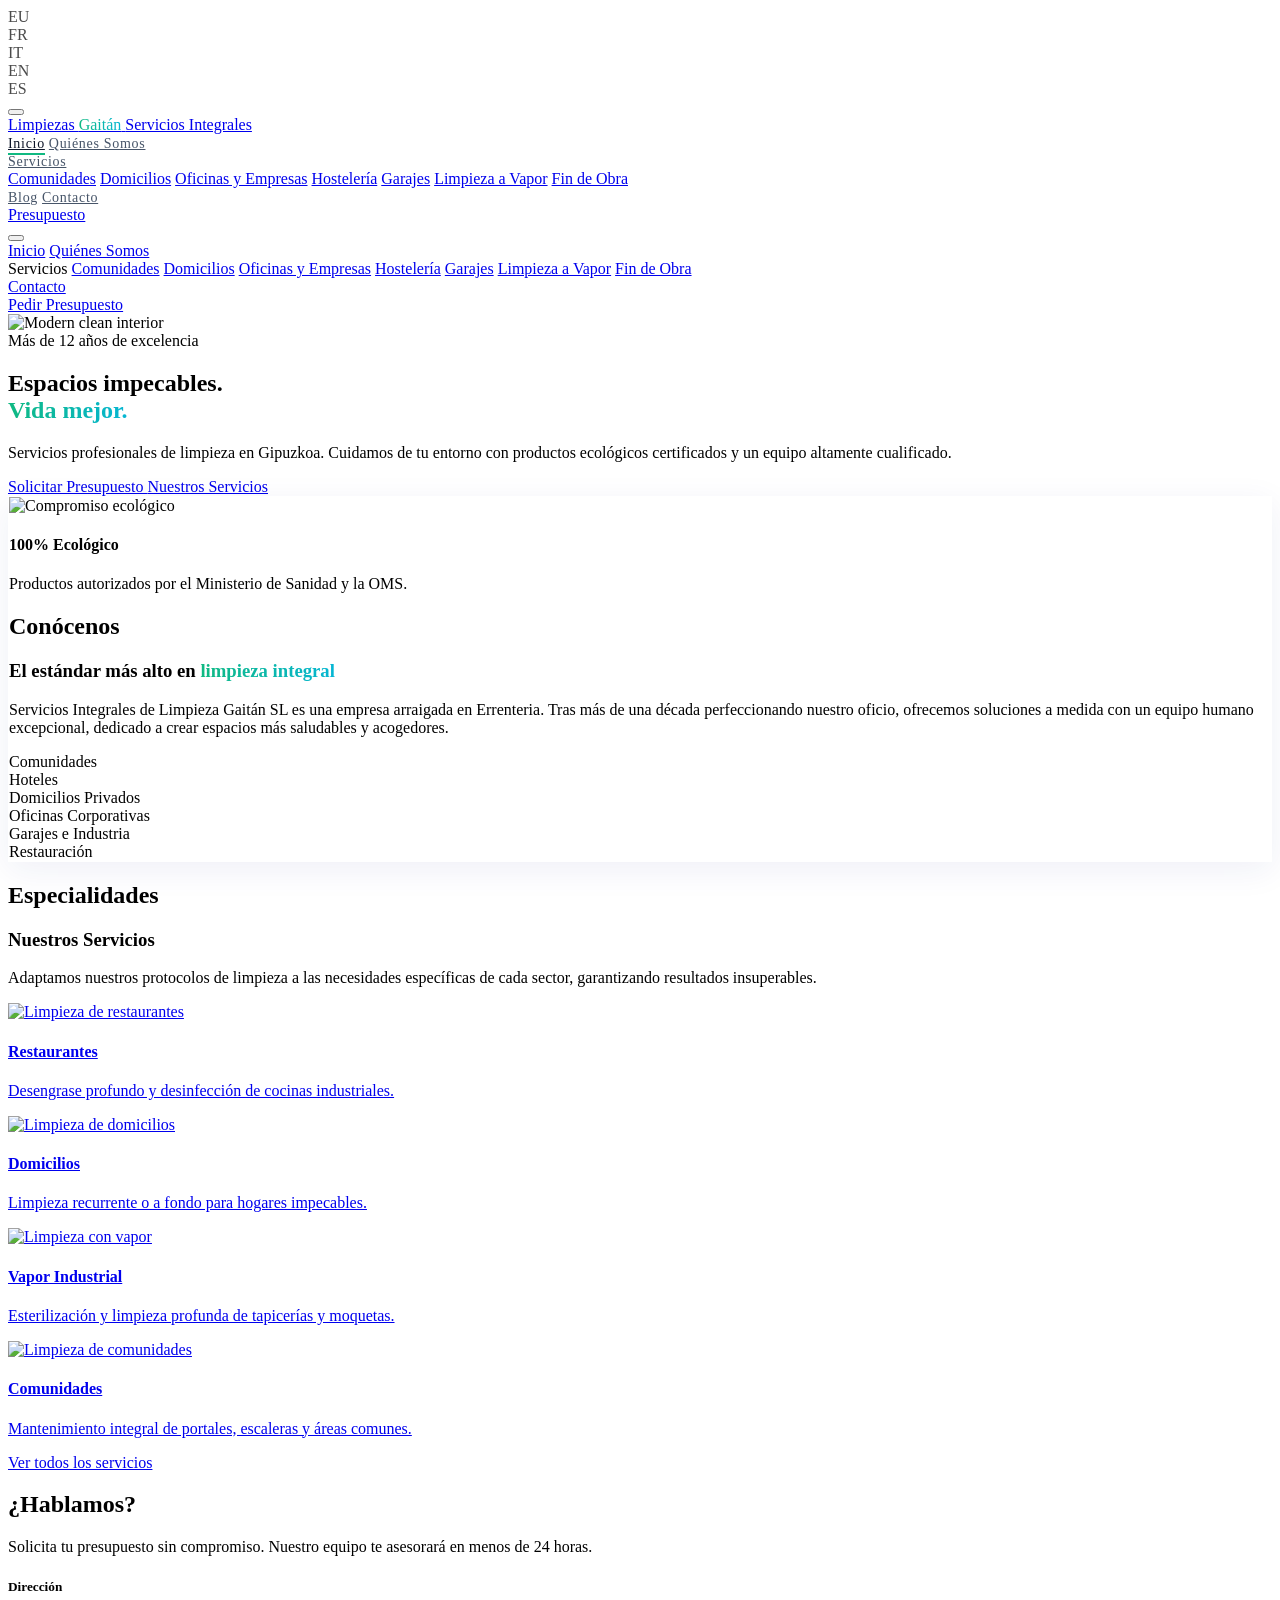
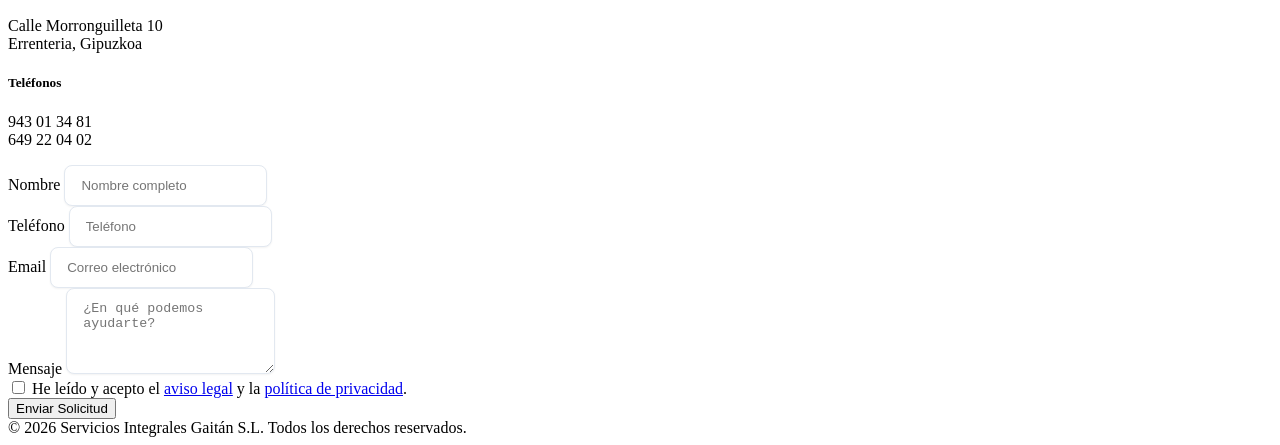
==== commit 90b6abf2: "chore: remove covid-19 page and links safely" ====
--- a/index.html
+++ b/index.html
@@ -78,6 +78,42 @@
         .img-zoom-container img { transition: transform 0.7s ease; }
         .img-zoom-container:hover img { transform: scale(1.05); }
     </style>
+    
+    <!-- JSON-LD Structured Data -->
+    <script type="application/ld+json">
+    {
+      "@context": "https://schema.org",
+      "@type": "LocalBusiness",
+      "name": "Servicios Integrales Gaitán S.L.",
+      "image": "https://images.unsplash.com/photo-1600585154340-be6161a56a0c?auto=format&fit=crop&q=80&w=2000",
+      "telephone": "+34943013481",
+      "address": {
+        "@type": "PostalAddress",
+        "streetAddress": "Calle Morronguilleta 10",
+        "addressLocality": "Errenteria",
+        "addressRegion": "Gipuzkoa",
+        "postalCode": "20100",
+        "addressCountry": "ES"
+      },
+      "areaServed": {
+        "@type": "AdministrativeArea",
+        "name": "Gipuzkoa"
+      },
+      "description": "Servicios profesionales de limpieza integral en Gipuzkoa. Especialistas en comunidades, oficinas, domicilios y hostelería con productos ecológicos.",
+      "openingHoursSpecification": {
+        "@type": "OpeningHoursSpecification",
+        "dayOfWeek": [
+          "Monday",
+          "Tuesday",
+          "Wednesday",
+          "Thursday",
+          "Friday"
+        ],
+        "opens": "08:00",
+        "closes": "18:00"
+      }
+    }
+    </script>
 </head>
 <body class="bg-brand-light text-gray-700 antialiased relative">
 
@@ -134,8 +170,8 @@
                             <a href="servicios/fin-de-obra.html" class="px-4 py-2 text-sm text-gray-600 hover:text-brand-green hover:bg-gray-50 transition-colors">Fin de Obra</a>
                         </div>
                     </div>
-                    <a href="covid.html" class="nav-link uppercase">Covid-19</a>
-                    <a href="blog.html" class="nav-link uppercase">Blog</a>
+
+                    <a href="blog/index.html" class="nav-link uppercase">Blog</a>
                     <a href="contacto.html" class="nav-link uppercase">Contacto</a>
                 </nav>
 
@@ -456,4 +492,4 @@
     <!-- Custom JS -->
     <script src="js/main.js"></script>
 </body>
-</html>+</html>
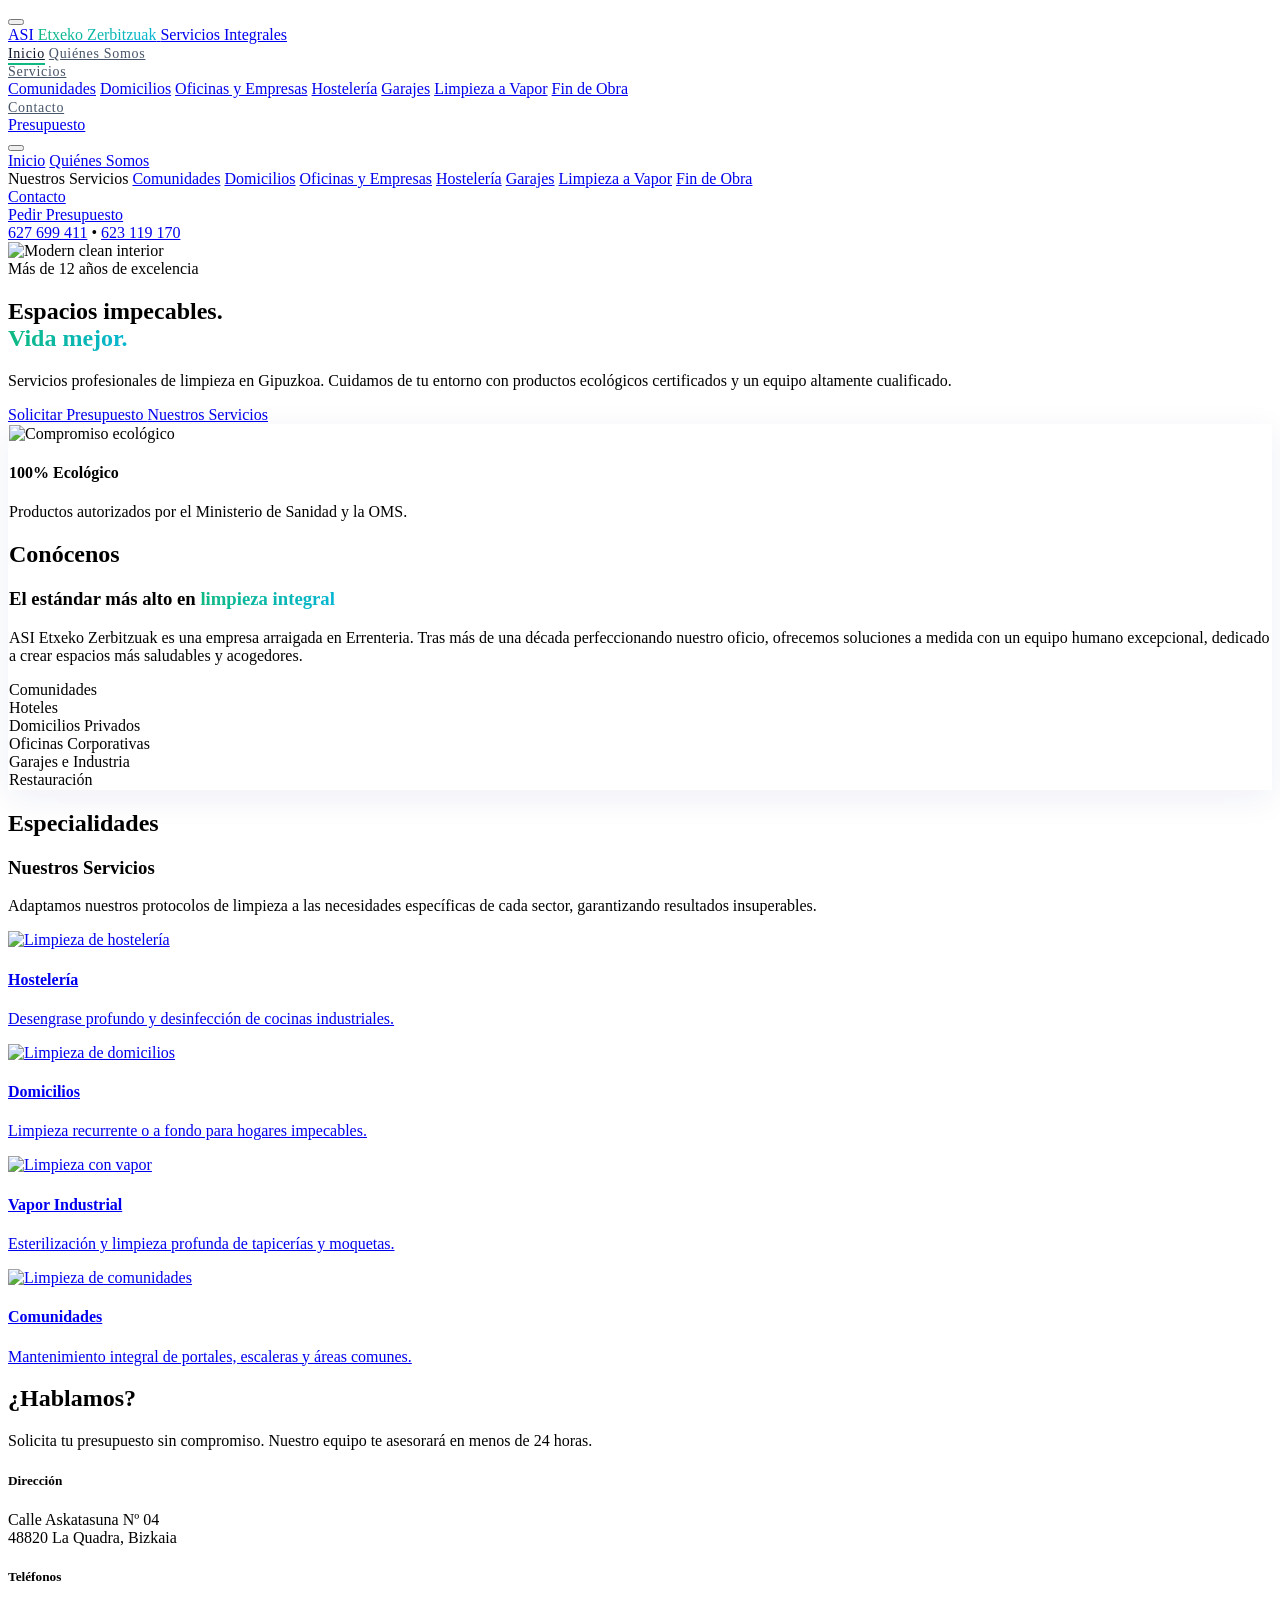
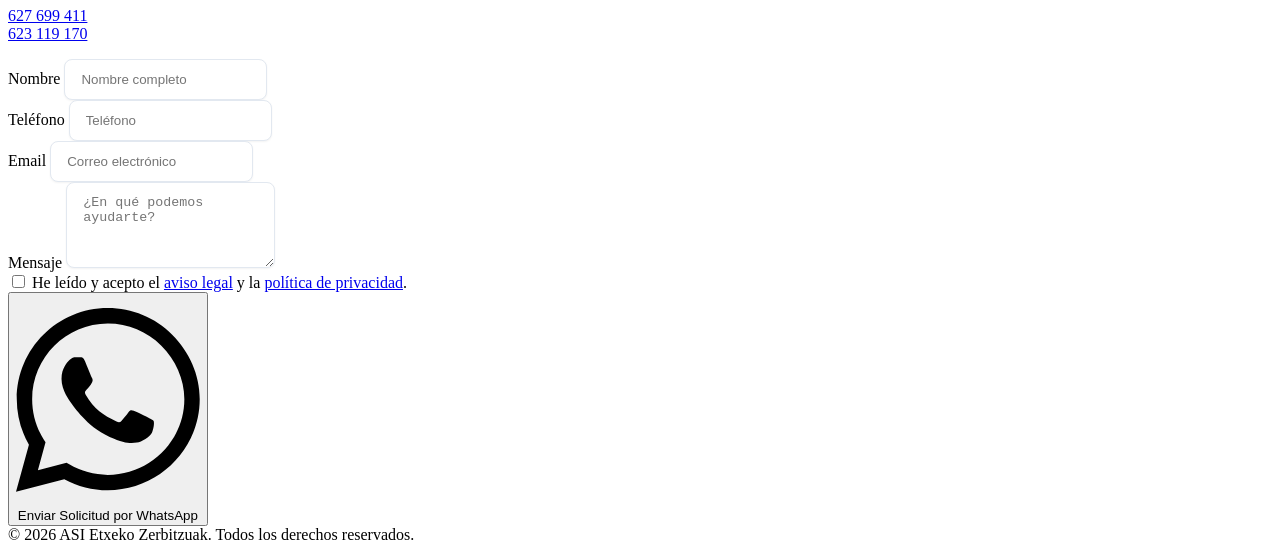
==== commit bc6ab5fe: "the whatsap button works now and + the mailing to whatsap waiting for the professional email to chan" ====
--- a/index.html
+++ b/index.html
@@ -1,16 +1,18 @@
 <!DOCTYPE html>
 <html lang="es-ES">
+
 <head>
     <meta charset="UTF-8">
     <meta name="viewport" content="width=device-width, initial-scale=1.0">
-    <title>Limpiezas Gaitán | Servicios Premium de Limpieza en Gipuzkoa</title>
-    <meta name="description" content="Especialistas en limpieza de comunidades, oficinas, hostelería y más en Gipuzkoa. Productos ecológicos certificados y más de 12 años de experiencia.">
-    
+    <title>ASI Etxeko Zerbitzuak | Servicios Premium de Limpieza en Gipuzkoa</title>
+    <meta name="description"
+        content="Especialistas en limpieza de comunidades, oficinas, hostelería y más en Gipuzkoa. Productos ecológicos certificados y más de 12 años de experiencia.">
+
     <!-- Google Fonts -->
     <link rel="preconnect" href="https://fonts.googleapis.com">
     <link rel="preconnect" href="https://fonts.gstatic.com" crossorigin>
     <link href="https://fonts.googleapis.com/css2?family=Outfit:wght@300;400;500;700;900&display=swap" rel="stylesheet">
-    
+
     <!-- Tailwind CSS via CDN -->
     <script src="https://cdn.tailwindcss.com"></script>
     <script>
@@ -46,59 +48,141 @@
             }
         }
     </script>
-    
+
     <!-- Lucide Icons -->
-    <script src="https://unpkg.com/lucide@latest"></script>
+    <script src="https://unpkg.com/lucide@latest/dist/umd/lucide.js"></script>
 
     <!-- Custom CSS -->
     <link rel="stylesheet" href="css/style.css">
     <style>
         /* Specific overrides for premium visual match */
-        html { scroll-behavior: smooth; }
-        .glass-nav { background: rgba(255, 255, 255, 0.85); backdrop-filter: blur(12px); -webkit-backdrop-filter: blur(12px); }
-        .glass-card { background: rgba(255, 255, 255, 0.95); backdrop-filter: blur(10px); border: 1px solid rgba(255,255,255,0.2); box-shadow: 0 8px 32px 0 rgba(31, 38, 135, 0.07); }
-        .hero-gradient { background: linear-gradient(135deg, rgba(15, 23, 42, 0.9) 0%, rgba(15, 23, 42, 0.4) 100%); }
-        .text-gradient { background-clip: text; -webkit-background-clip: text; -webkit-text-fill-color: transparent; background-image: linear-gradient(to right, #10b981, #06b6d4); }
-        
-        .input-premium { border: 1px solid #e2e8f0; border-radius: 0.5rem; padding: 0.75rem 1rem; outline: none; transition: all 0.3s ease; box-shadow: 0 1px 2px 0 rgba(0, 0, 0, 0.05); }
-        .input-premium:focus { border-color: #10b981; box-shadow: 0 0 0 3px rgba(16, 185, 129, 0.2); }
-        
-        .nav-link { position: relative; padding-bottom: 4px; color: #475569; transition: color 0.3s ease; font-weight: 500; font-size: 0.875rem; letter-spacing: 0.05em; }
-        .nav-link::after { content: ''; position: absolute; width: 0; height: 2px; bottom: 0; left: 0; background-color: #10b981; transition: width 0.3s ease; }
-        .nav-link:hover { color: #0f172a; }
-        .nav-link:hover::after, .nav-link.active::after { width: 100%; }
-        .nav-link.active { color: #0f172a; }
-        
+        html {
+            scroll-behavior: smooth;
+        }
+
+        .glass-nav {
+            background: rgba(255, 255, 255, 0.85);
+            backdrop-filter: blur(12px);
+            -webkit-backdrop-filter: blur(12px);
+        }
+
+        .glass-card {
+            background: rgba(255, 255, 255, 0.95);
+            backdrop-filter: blur(10px);
+            border: 1px solid rgba(255, 255, 255, 0.2);
+            box-shadow: 0 8px 32px 0 rgba(31, 38, 135, 0.07);
+        }
+
+        .hero-gradient {
+            background: linear-gradient(135deg, rgba(15, 23, 42, 0.9) 0%, rgba(15, 23, 42, 0.4) 100%);
+        }
+
+        .text-gradient {
+            background-clip: text;
+            -webkit-background-clip: text;
+            -webkit-text-fill-color: transparent;
+            background-image: linear-gradient(to right, #10b981, #06b6d4);
+        }
+
+        .input-premium {
+            border: 1px solid #e2e8f0;
+            border-radius: 0.5rem;
+            padding: 0.75rem 1rem;
+            outline: none;
+            transition: all 0.3s ease;
+            box-shadow: 0 1px 2px 0 rgba(0, 0, 0, 0.05);
+        }
+
+        .input-premium:focus {
+            border-color: #10b981;
+            box-shadow: 0 0 0 3px rgba(16, 185, 129, 0.2);
+        }
+
+        .nav-link {
+            position: relative;
+            padding-bottom: 4px;
+            color: #475569;
+            transition: color 0.3s ease;
+            font-weight: 500;
+            font-size: 0.875rem;
+            letter-spacing: 0.05em;
+        }
+
+        .nav-link::after {
+            content: '';
+            position: absolute;
+            width: 0;
+            height: 2px;
+            bottom: 0;
+            left: 0;
+            background-color: #10b981;
+            transition: width 0.3s ease;
+        }
+
+        .nav-link:hover {
+            color: #0f172a;
+        }
+
+        .nav-link:hover::after,
+        .nav-link.active::after {
+            width: 100%;
+        }
+
+        .nav-link.active {
+            color: #0f172a;
+        }
+
         /* Language Flags placeholders */
-        .lang-pill { transition: all 0.3s ease; opacity: 0.7; }
-        .lang-pill:hover { opacity: 1; transform: translateX(5px); }
-        
+        .lang-pill {
+            transition: all 0.3s ease;
+            opacity: 0.7;
+        }
+
+        .lang-pill:hover {
+            opacity: 1;
+            transform: translateX(5px);
+        }
+
         /* Image hover zoom */
-        .img-zoom-container { overflow: hidden; }
-        .img-zoom-container img { transition: transform 0.7s ease; }
-        .img-zoom-container:hover img { transform: scale(1.05); }
+        .img-zoom-container {
+            overflow: hidden;
+        }
+
+        .img-zoom-container img {
+            transition: transform 0.7s ease;
+        }
+
+        .img-zoom-container:hover img {
+            transform: scale(1.05);
+        }
     </style>
-    
+
     <!-- JSON-LD Structured Data -->
     <script type="application/ld+json">
     {
       "@context": "https://schema.org",
       "@type": "LocalBusiness",
-      "name": "Servicios Integrales Gaitán S.L.",
+      "name": "ASI Etxeko Zerbitzuak",
       "image": "https://images.unsplash.com/photo-1600585154340-be6161a56a0c?auto=format&fit=crop&q=80&w=2000",
-      "telephone": "+34943013481",
+      "telephone": "+34627699411",
       "address": {
         "@type": "PostalAddress",
-        "streetAddress": "Calle Morronguilleta 10",
-        "addressLocality": "Errenteria",
-        "addressRegion": "Gipuzkoa",
-        "postalCode": "20100",
+        "streetAddress": "Calle Askatasuna 4",
+        "addressLocality": "La Quadra",
+        "addressRegion": "Bizkaia",
+        "postalCode": "48820",
         "addressCountry": "ES"
       },
-      "areaServed": {
-        "@type": "AdministrativeArea",
-        "name": "Gipuzkoa"
-      },
+      "areaServed": [
+        {
+          "@type": "AdministrativeArea",
+          "name": "Bizkaia"
+        },
+        {
+          "@type": "AdministrativeArea",
+          "name": "Gipuzkoa"
+        }
+      ],
       "description": "Servicios profesionales de limpieza integral en Gipuzkoa. Especialistas en comunidades, oficinas, domicilios y hostelería con productos ecológicos.",
       "openingHoursSpecification": {
         "@type": "OpeningHoursSpecification",
@@ -115,26 +199,13 @@
     }
     </script>
 </head>
+
 <body class="bg-brand-light text-gray-700 antialiased relative">
 
-    <!-- 1. Floating Action Bars (Modernized) -->
-    <!-- Left: Languages -->
-    <div class="fixed left-0 top-1/2 -translate-y-1/2 z-50 flex flex-col gap-2 pl-2 group">
-        <div class="lang-pill w-10 h-10 rounded-full bg-white shadow-lg border border-gray-100 flex items-center justify-center cursor-pointer hover:bg-gray-50 text-sm font-bold text-gray-700">EU</div>
-        <div class="lang-pill w-10 h-10 rounded-full bg-white shadow-lg border border-gray-100 flex items-center justify-center cursor-pointer hover:bg-gray-50 text-sm font-bold text-gray-700">FR</div>
-        <div class="lang-pill w-10 h-10 rounded-full bg-white shadow-lg border border-gray-100 flex items-center justify-center cursor-pointer hover:bg-gray-50 text-sm font-bold text-gray-700">IT</div>
-        <div class="lang-pill w-10 h-10 rounded-full bg-white shadow-lg border border-gray-100 flex items-center justify-center cursor-pointer hover:bg-gray-50 text-sm font-bold text-gray-700">EN</div>
-        <div class="lang-pill w-10 h-10 rounded-full bg-white shadow-lg border border-gray-100 flex items-center justify-center cursor-pointer hover:bg-gray-50 text-sm font-bold text-brand-green ring-2 ring-brand-green/20">ES</div>
-    </div>
-
-    <!-- Right: Social & Back to top -->
-    <div class="fixed right-4 top-1/2 -translate-y-1/2 z-50 flex flex-col gap-3">
-        <a href="#" class="w-12 h-12 rounded-full bg-white shadow-lg border border-gray-100 flex items-center justify-center text-gray-600 hover:text-blue-600 hover:scale-110 transition-all duration-300"><i data-lucide="facebook" class="w-5 h-5"></i></a>
-        <a href="#" class="w-12 h-12 rounded-full bg-white shadow-lg border border-gray-100 flex items-center justify-center text-gray-600 hover:text-green-500 hover:scale-110 transition-all duration-300"><i data-lucide="message-circle" class="w-5 h-5"></i></a>
-        <a href="#" class="w-12 h-12 rounded-full bg-white shadow-lg border border-gray-100 flex items-center justify-center text-gray-600 hover:text-pink-500 hover:scale-110 transition-all duration-300"><i data-lucide="instagram" class="w-5 h-5"></i></a>
-    </div>
-
-    <button id="back-to-top" class="fixed right-4 bottom-8 z-50 bg-gradient-to-r from-brand-green to-brand-teal text-white p-3.5 rounded-full shadow-lg hover:shadow-xl hover:-translate-y-1 transition-all duration-300 opacity-0 invisible">
+
+
+    <button id="back-to-top"
+        class="fixed right-4 bottom-8 z-50 bg-gradient-to-r from-brand-green to-brand-teal text-white p-3.5 rounded-full shadow-lg hover:shadow-xl hover:-translate-y-1 transition-all duration-300 opacity-0 invisible">
         <i data-lucide="arrow-up" class="w-5 h-5"></i>
     </button>
 
@@ -144,12 +215,15 @@
             <div class="flex justify-between items-center h-20">
                 <!-- Logo -->
                 <a href="index.html" class="flex items-center gap-3 group">
-                    <div class="relative flex items-center justify-center w-12 h-12 rounded-xl bg-gradient-to-br from-brand-green/10 to-brand-teal/10 group-hover:scale-105 transition-transform">
+                    <div
+                        class="relative flex items-center justify-center w-12 h-12 rounded-xl bg-gradient-to-br from-brand-green/10 to-brand-teal/10 group-hover:scale-105 transition-transform">
                         <i data-lucide="droplets" class="w-7 h-7 text-brand-green absolute"></i>
                     </div>
                     <div class="flex flex-col leading-none">
-                        <span class="text-2xl font-bold text-brand-dark tracking-tight">Limpiezas <span class="text-gradient">Gaitán</span></span>
-                        <span class="text-[10px] font-semibold text-gray-400 tracking-widest uppercase mt-1">Servicios Integrales</span>
+                        <span class="text-2xl font-bold text-brand-dark tracking-tight">ASI <span
+                                class="text-gradient">Etxeko Zerbitzuak</span></span>
+                        <span class="text-[10px] font-semibold text-gray-400 tracking-widest uppercase mt-1">Servicios
+                            Integrales</span>
                     </div>
                 </a>
 
@@ -158,57 +232,84 @@
                     <a href="index.html" class="nav-link active uppercase">Inicio</a>
                     <a href="quienes-somos.html" class="nav-link uppercase">Quiénes Somos</a>
                     <div class="relative group">
-                        <a href="#" class="nav-link uppercase cursor-default flex items-center gap-1">Servicios <i data-lucide="chevron-down" class="w-4 h-4"></i></a>
+                        <a href="#" class="nav-link uppercase cursor-default flex items-center gap-1">Servicios <i
+                                data-lucide="chevron-down" class="w-4 h-4"></i></a>
                         <!-- Dropdown -->
-                        <div class="absolute left-0 mt-2 w-56 bg-white border border-gray-100 shadow-xl rounded-lg opacity-0 invisible group-hover:opacity-100 group-hover:visible transition-all duration-200 flex flex-col py-2">
-                            <a href="servicios/comunidades.html" class="px-4 py-2 text-sm text-gray-600 hover:text-brand-green hover:bg-gray-50 transition-colors">Comunidades</a>
-                            <a href="servicios/domicilios.html" class="px-4 py-2 text-sm text-gray-600 hover:text-brand-green hover:bg-gray-50 transition-colors">Domicilios</a>
-                            <a href="servicios/oficinas-empresas.html" class="px-4 py-2 text-sm text-gray-600 hover:text-brand-green hover:bg-gray-50 transition-colors">Oficinas y Empresas</a>
-                            <a href="servicios/hosteleria.html" class="px-4 py-2 text-sm text-gray-600 hover:text-brand-green hover:bg-gray-50 transition-colors">Hostelería</a>
-                            <a href="servicios/garajes.html" class="px-4 py-2 text-sm text-gray-600 hover:text-brand-green hover:bg-gray-50 transition-colors">Garajes</a>
-                            <a href="servicios/limpieza-vapor.html" class="px-4 py-2 text-sm text-gray-600 hover:text-brand-green hover:bg-gray-50 transition-colors">Limpieza a Vapor</a>
-                            <a href="servicios/fin-de-obra.html" class="px-4 py-2 text-sm text-gray-600 hover:text-brand-green hover:bg-gray-50 transition-colors">Fin de Obra</a>
-                        </div>
-                    </div>
-
-                    <a href="blog/index.html" class="nav-link uppercase">Blog</a>
+                        <div
+                            class="absolute left-0 mt-2 w-56 bg-white border border-gray-100 shadow-xl rounded-lg opacity-0 invisible group-hover:opacity-100 group-hover:visible transition-all duration-200 flex flex-col py-2">
+                            <a href="servicios/comunidades.html"
+                                class="px-4 py-2 text-sm text-gray-600 hover:text-brand-green hover:bg-gray-50 transition-colors">Comunidades</a>
+                            <a href="servicios/domicilios.html"
+                                class="px-4 py-2 text-sm text-gray-600 hover:text-brand-green hover:bg-gray-50 transition-colors">Domicilios</a>
+                            <a href="servicios/oficinas-empresas.html"
+                                class="px-4 py-2 text-sm text-gray-600 hover:text-brand-green hover:bg-gray-50 transition-colors">Oficinas
+                                y Empresas</a>
+                            <a href="servicios/hosteleria.html"
+                                class="px-4 py-2 text-sm text-gray-600 hover:text-brand-green hover:bg-gray-50 transition-colors">Hostelería</a>
+                            <a href="servicios/garajes.html"
+                                class="px-4 py-2 text-sm text-gray-600 hover:text-brand-green hover:bg-gray-50 transition-colors">Garajes</a>
+                            <a href="servicios/limpieza-vapor.html"
+                                class="px-4 py-2 text-sm text-gray-600 hover:text-brand-green hover:bg-gray-50 transition-colors">Limpieza
+                                a Vapor</a>
+                            <a href="servicios/fin-de-obra.html"
+                                class="px-4 py-2 text-sm text-gray-600 hover:text-brand-green hover:bg-gray-50 transition-colors">Fin
+                                de Obra</a>
+                        </div>
+                    </div>
+
+
                     <a href="contacto.html" class="nav-link uppercase">Contacto</a>
                 </nav>
 
                 <!-- CTA -->
                 <div class="hidden lg:block">
-                    <a href="contacto.html" class="px-6 py-2.5 rounded-full bg-brand-dark text-white font-medium text-sm hover:bg-gray-800 transition-colors shadow-md">
+                    <a href="contacto.html"
+                        class="px-6 py-2.5 rounded-full bg-brand-dark text-white font-medium text-sm hover:bg-gray-800 transition-colors shadow-md">
                         Presupuesto
                     </a>
                 </div>
 
                 <!-- Mobile menu button -->
-                <button id="mobile-menu-btn" class="lg:hidden text-brand-dark hover:text-brand-green p-2 transition-colors">
+                <button id="mobile-menu-btn"
+                    class="lg:hidden text-brand-dark hover:text-brand-green p-2 transition-colors">
                     <i data-lucide="menu" class="w-7 h-7"></i>
                 </button>
             </div>
         </div>
-        
+
         <!-- Mobile Menu Overlay -->
-        <div id="mobile-menu" class="lg:hidden hidden bg-white border-t border-gray-100 shadow-2xl absolute w-full left-0 origin-top animate-fade-in-up">
-            <div class="px-6 py-6 space-y-4">
+        <div id="mobile-menu"
+            class="hidden lg:hidden bg-white border-t border-gray-100 shadow-2xl absolute w-full left-0 top-20">
+            <div class="px-6 py-6 space-y-4 max-h-[calc(100vh-5rem)] overflow-y-auto">
                 <a href="index.html" class="block text-lg font-bold text-brand-green">Inicio</a>
-                <a href="quienes-somos.html" class="block text-lg font-medium text-gray-600 hover:text-brand-green">Quiénes Somos</a>
-                <div class="pl-4 border-l-2 border-brand-green space-y-2 py-2">
-                    <span class="block text-lg font-bold text-gray-600 mb-2">Servicios</span>
-                    <a href="servicios/comunidades.html" class="block text-gray-600 hover:text-brand-green">Comunidades</a>
-                    <a href="servicios/domicilios.html" class="block text-gray-600 hover:text-brand-green">Domicilios</a>
-                    <a href="servicios/oficinas-empresas.html" class="block text-gray-600 hover:text-brand-green">Oficinas y Empresas</a>
-                    <a href="servicios/hosteleria.html" class="block text-gray-600 hover:text-brand-green">Hostelería</a>
-                    <a href="servicios/garajes.html" class="block text-gray-600 hover:text-brand-green">Garajes</a>
-                    <a href="servicios/limpieza-vapor.html" class="block text-gray-600 hover:text-brand-green">Limpieza a Vapor</a>
-                    <a href="servicios/fin-de-obra.html" class="block text-gray-600 hover:text-brand-green">Fin de Obra</a>
-                </div>
-                <a href="contacto.html" class="block text-lg font-medium text-gray-600 hover:text-brand-green">Contacto</a>
-                <div class="pt-4 mt-2 border-t border-gray-100">
-                    <a href="contacto.html" class="block text-center px-6 py-3 rounded-full bg-brand-dark text-white font-medium hover:bg-gray-800">
+                <a href="quienes-somos.html"
+                    class="block text-lg font-medium text-gray-700 hover:text-brand-green">Quiénes Somos</a>
+                <div class="pl-4 border-l-2 border-brand-green/50 space-y-2.5 py-1">
+                    <span class="block text-xs font-bold uppercase tracking-wider text-brand-teal mb-2">Nuestros Servicios</span>
+                    <a href="servicios/comunidades.html"
+                        class="block text-sm font-medium text-gray-600 hover:text-brand-green">Comunidades</a>
+                    <a href="servicios/domicilios.html"
+                        class="block text-sm font-medium text-gray-600 hover:text-brand-green">Domicilios</a>
+                    <a href="servicios/oficinas-empresas.html"
+                        class="block text-sm font-medium text-gray-600 hover:text-brand-green">Oficinas y Empresas</a>
+                    <a href="servicios/hosteleria.html"
+                        class="block text-sm font-medium text-gray-600 hover:text-brand-green">Hostelería</a>
+                    <a href="servicios/garajes.html" class="block text-sm font-medium text-gray-600 hover:text-brand-green">Garajes</a>
+                    <a href="servicios/limpieza-vapor.html" class="block text-sm font-medium text-gray-600 hover:text-brand-green">Limpieza a Vapor</a>
+                    <a href="servicios/fin-de-obra.html" class="block text-sm font-medium text-gray-600 hover:text-brand-green">Fin de Obra</a>
+                </div>
+                <a href="contacto.html"
+                    class="block text-lg font-medium text-gray-700 hover:text-brand-green">Contacto</a>
+                <div class="pt-4 mt-2 border-t border-gray-100 flex flex-col gap-3">
+                    <a href="contacto.html"
+                        class="block text-center px-6 py-3 rounded-xl bg-gradient-to-r from-brand-green to-brand-teal text-white font-bold text-sm shadow-md hover:opacity-95">
                         Pedir Presupuesto
                     </a>
+                    <div class="flex justify-center items-center gap-4 text-xs text-gray-500 pt-2">
+                        <a href="tel:+34627699411" class="flex items-center gap-1 hover:text-brand-green"><i data-lucide="phone" class="w-3.5 h-3.5"></i> 627 699 411</a>
+                        <span>•</span>
+                        <a href="tel:+34623119170" class="flex items-center gap-1 hover:text-brand-green"><i data-lucide="phone" class="w-3.5 h-3.5"></i> 623 119 170</a>
+                    </div>
                 </div>
             </div>
         </div>
@@ -219,13 +320,15 @@
         <section class="relative min-h-[85vh] w-full flex items-center justify-center overflow-hidden">
             <!-- Background Image (Clean modern interior) -->
             <div class="absolute inset-0 w-full h-full">
-                <img src="https://images.unsplash.com/photo-1600585154340-be6161a56a0c?auto=format&fit=crop&q=80&w=2000" alt="Modern clean interior" class="w-full h-full object-cover" />
+                <img src="https://images.unsplash.com/photo-1600585154340-be6161a56a0c?auto=format&fit=crop&q=80&w=2000"
+                    alt="Modern clean interior" class="w-full h-full object-cover" />
                 <div class="absolute inset-0 hero-gradient"></div>
             </div>
-            
+
             <!-- Content -->
             <div class="relative z-10 w-full max-w-7xl mx-auto px-4 sm:px-6 lg:px-8 text-center animate-fade-in-up">
-                <span class="inline-flex items-center gap-2 px-4 py-2 rounded-full bg-white/10 backdrop-blur-md border border-white/20 text-white text-sm font-medium mb-6">
+                <span
+                    class="inline-flex items-center gap-2 px-4 py-2 rounded-full bg-white/10 backdrop-blur-md border border-white/20 text-white text-sm font-medium mb-6">
                     <i data-lucide="award" class="w-4 h-4 text-brand-teal"></i> Más de 12 años de excelencia
                 </span>
                 <h1 class="text-5xl md:text-7xl lg:text-8xl font-black text-white tracking-tight leading-tight mb-6">
@@ -233,13 +336,16 @@
                     <span class="text-gradient">Vida mejor.</span>
                 </h1>
                 <p class="text-lg md:text-xl text-gray-300 max-w-2xl mx-auto mb-10 font-light">
-                    Servicios profesionales de limpieza en Gipuzkoa. Cuidamos de tu entorno con productos ecológicos certificados y un equipo altamente cualificado.
+                    Servicios profesionales de limpieza en Gipuzkoa. Cuidamos de tu entorno con productos ecológicos
+                    certificados y un equipo altamente cualificado.
                 </p>
                 <div class="flex flex-col sm:flex-row justify-center gap-4">
-                    <a href="contacto.html" class="px-8 py-4 rounded-full bg-gradient-to-r from-brand-green to-brand-teal text-white font-bold tracking-wide hover:shadow-lg hover:shadow-brand-green/30 transition-all hover:-translate-y-0.5">
+                    <a href="contacto.html"
+                        class="px-8 py-4 rounded-full bg-gradient-to-r from-brand-green to-brand-teal text-white font-bold tracking-wide hover:shadow-lg hover:shadow-brand-green/30 transition-all hover:-translate-y-0.5">
                         Solicitar Presupuesto
                     </a>
-                    <a href="#servicios" class="px-8 py-4 rounded-full bg-white/10 backdrop-blur-md border border-white/20 text-white font-bold tracking-wide hover:bg-white/20 transition-all">
+                    <a href="#servicios"
+                        class="px-8 py-4 rounded-full bg-white/10 backdrop-blur-md border border-white/20 text-white font-bold tracking-wide hover:bg-white/20 transition-all">
                         Nuestros Servicios
                     </a>
                 </div>
@@ -255,20 +361,27 @@
         <!-- 4. About & Environmental Section (Premium Card) -->
         <section class="py-24 relative">
             <div class="max-w-7xl mx-auto px-4 sm:px-6 lg:px-8">
-                <div class="glass-card rounded-3xl p-8 md:p-12 lg:p-16 flex flex-col lg:flex-row gap-12 items-center relative overflow-hidden">
-                    
+                <div
+                    class="glass-card rounded-3xl p-8 md:p-12 lg:p-16 flex flex-col lg:flex-row gap-12 items-center relative overflow-hidden">
+
                     <!-- Decorative background element -->
-                    <div class="absolute top-0 right-0 -mt-20 -mr-20 w-64 h-64 bg-brand-green/10 rounded-full blur-3xl pointer-events-none"></div>
+                    <div
+                        class="absolute top-0 right-0 -mt-20 -mr-20 w-64 h-64 bg-brand-green/10 rounded-full blur-3xl pointer-events-none">
+                    </div>
 
                     <!-- Left Column: Image -->
                     <div class="w-full lg:w-1/2 relative group">
-                        <div class="absolute inset-0 bg-gradient-to-tr from-brand-green to-brand-teal rounded-2xl transform rotate-3 scale-[1.02] opacity-20 group-hover:rotate-6 transition-transform duration-500"></div>
+                        <div
+                            class="absolute inset-0 bg-gradient-to-tr from-brand-green to-brand-teal rounded-2xl transform rotate-3 scale-[1.02] opacity-20 group-hover:rotate-6 transition-transform duration-500">
+                        </div>
                         <div class="img-zoom-container rounded-2xl shadow-xl relative z-10">
-                            <img src="https://images.unsplash.com/photo-1497435334941-8c899ee9e8e9?auto=format&fit=crop&q=80&w=1000" alt="Compromiso ecológico" class="w-full h-[400px] object-cover">
-                        </div>
-                        
+                            <img src="https://images.unsplash.com/photo-1497435334941-8c899ee9e8e9?auto=format&fit=crop&q=80&w=1000"
+                                alt="Compromiso ecológico" class="w-full h-[400px] object-cover">
+                        </div>
+
                         <!-- Floating Badge -->
-                        <div class="absolute -bottom-6 -right-6 bg-white p-6 rounded-2xl shadow-xl border border-gray-100 max-w-[280px] z-20 animate-float" style="animation-delay: 1s;">
+                        <div class="absolute -bottom-6 -right-6 bg-white p-6 rounded-2xl shadow-xl border border-gray-100 max-w-[280px] z-20 animate-float"
+                            style="animation-delay: 1s;">
                             <div class="flex items-center gap-3 mb-3">
                                 <div class="p-2 bg-green-100 rounded-full text-brand-green">
                                     <i data-lucide="leaf" class="w-5 h-5"></i>
@@ -287,9 +400,11 @@
                         <h3 class="text-4xl md:text-5xl font-bold text-brand-dark mb-6 leading-tight">
                             El estándar más alto en <span class="text-gradient">limpieza integral</span>
                         </h3>
-                        
+
                         <p class="text-gray-600 text-lg mb-8 leading-relaxed font-light">
-                            Servicios Integrales de Limpieza Gaitán SL es una empresa arraigada en Errenteria. Tras más de una década perfeccionando nuestro oficio, ofrecemos soluciones a medida con un equipo humano excepcional, dedicado a crear espacios más saludables y acogedores.
+                            ASI Etxeko Zerbitzuak es una empresa arraigada en Errenteria. Tras más
+                            de una década perfeccionando nuestro oficio, ofrecemos soluciones a medida con un equipo
+                            humano excepcional, dedicado a crear espacios más saludables y acogedores.
                         </p>
 
                         <div class="grid grid-cols-1 sm:grid-cols-2 gap-y-4 gap-x-6">
@@ -330,113 +445,152 @@
                 <div class="text-center max-w-3xl mx-auto mb-16">
                     <h2 class="text-sm font-bold text-brand-teal tracking-widest uppercase mb-3">Especialidades</h2>
                     <h3 class="text-4xl md:text-5xl font-bold text-brand-dark mb-6">Nuestros Servicios</h3>
-                    <p class="text-gray-500 text-lg font-light">Adaptamos nuestros protocolos de limpieza a las necesidades específicas de cada sector, garantizando resultados insuperables.</p>
+                    <p class="text-gray-500 text-lg font-light">Adaptamos nuestros protocolos de limpieza a las
+                        necesidades específicas de cada sector, garantizando resultados insuperables.</p>
                 </div>
 
                 <!-- 4-Column Grid -->
                 <div class="grid grid-cols-1 md:grid-cols-2 lg:grid-cols-4 gap-8 mb-16">
-                    
+
                     <!-- Card 1 -->
-                    <a href="servicios.html" class="group block bg-brand-light rounded-2xl overflow-hidden hover:shadow-2xl hover:-translate-y-2 transition-all duration-300 border border-gray-100">
+                    <a href="servicios/hosteleria.html"
+                        class="group block bg-brand-light rounded-2xl overflow-hidden hover:shadow-2xl hover:-translate-y-2 transition-all duration-300 border border-gray-100">
                         <div class="h-56 w-full overflow-hidden relative">
-                            <div class="absolute inset-0 bg-brand-dark/20 group-hover:bg-transparent transition-colors z-10"></div>
-                            <img src="https://images.unsplash.com/photo-1588195538326-c5b1e9f80a1b?auto=format&fit=crop&q=80&w=600" alt="Limpieza de restaurantes" class="w-full h-full object-cover group-hover:scale-110 transition-transform duration-700">
+                            <div
+                                class="absolute inset-0 bg-brand-dark/20 group-hover:bg-transparent transition-colors z-10">
+                            </div>
+                            <img src="https://images.unsplash.com/photo-1588195538326-c5b1e9f80a1b?auto=format&fit=crop&q=80&w=600"
+                                alt="Limpieza de hostelería"
+                                class="w-full h-full object-cover group-hover:scale-110 transition-transform duration-700">
                         </div>
                         <div class="p-6 relative">
-                            <div class="w-12 h-12 bg-white rounded-full shadow-md flex items-center justify-center absolute -top-6 right-6 text-brand-green group-hover:bg-brand-green group-hover:text-white transition-colors">
+                            <div
+                                class="w-12 h-12 bg-white rounded-full shadow-md flex items-center justify-center absolute -top-6 right-6 text-brand-green group-hover:bg-brand-green group-hover:text-white transition-colors">
                                 <i data-lucide="utensils" class="w-5 h-5"></i>
                             </div>
-                            <h4 class="text-xl font-bold text-brand-dark mb-2 group-hover:text-brand-green transition-colors">Restaurantes</h4>
-                            <p class="text-gray-500 text-sm font-light">Desengrase profundo y desinfección de cocinas industriales.</p>
+                            <h4
+                                class="text-xl font-bold text-brand-dark mb-2 group-hover:text-brand-green transition-colors">
+                                Hostelería</h4>
+                            <p class="text-gray-500 text-sm font-light">Desengrase profundo y desinfección de cocinas
+                                industriales.</p>
                         </div>
                     </a>
 
                     <!-- Card 2 -->
-                    <a href="servicios.html" class="group block bg-brand-light rounded-2xl overflow-hidden hover:shadow-2xl hover:-translate-y-2 transition-all duration-300 border border-gray-100">
+                    <a href="servicios/domicilios.html"
+                        class="group block bg-brand-light rounded-2xl overflow-hidden hover:shadow-2xl hover:-translate-y-2 transition-all duration-300 border border-gray-100">
                         <div class="h-56 w-full overflow-hidden relative">
-                            <div class="absolute inset-0 bg-brand-dark/20 group-hover:bg-transparent transition-colors z-10"></div>
-                            <img src="https://images.unsplash.com/photo-1581578731548-c64695cc6952?auto=format&fit=crop&q=80&w=600" alt="Limpieza de domicilios" class="w-full h-full object-cover group-hover:scale-110 transition-transform duration-700">
+                            <div
+                                class="absolute inset-0 bg-brand-dark/20 group-hover:bg-transparent transition-colors z-10">
+                            </div>
+                            <img src="https://images.unsplash.com/photo-1581578731548-c64695cc6952?auto=format&fit=crop&q=80&w=600"
+                                alt="Limpieza de domicilios"
+                                class="w-full h-full object-cover group-hover:scale-110 transition-transform duration-700">
                         </div>
                         <div class="p-6 relative">
-                            <div class="w-12 h-12 bg-white rounded-full shadow-md flex items-center justify-center absolute -top-6 right-6 text-brand-green group-hover:bg-brand-green group-hover:text-white transition-colors">
+                            <div
+                                class="w-12 h-12 bg-white rounded-full shadow-md flex items-center justify-center absolute -top-6 right-6 text-brand-green group-hover:bg-brand-green group-hover:text-white transition-colors">
                                 <i data-lucide="home" class="w-5 h-5"></i>
                             </div>
-                            <h4 class="text-xl font-bold text-brand-dark mb-2 group-hover:text-brand-green transition-colors">Domicilios</h4>
-                            <p class="text-gray-500 text-sm font-light">Limpieza recurrente o a fondo para hogares impecables.</p>
+                            <h4
+                                class="text-xl font-bold text-brand-dark mb-2 group-hover:text-brand-green transition-colors">
+                                Domicilios</h4>
+                            <p class="text-gray-500 text-sm font-light">Limpieza recurrente o a fondo para hogares
+                                impecables.</p>
                         </div>
                     </a>
 
                     <!-- Card 3 -->
-                    <a href="servicios.html" class="group block bg-brand-light rounded-2xl overflow-hidden hover:shadow-2xl hover:-translate-y-2 transition-all duration-300 border border-gray-100">
+                    <a href="servicios/limpieza-vapor.html"
+                        class="group block bg-brand-light rounded-2xl overflow-hidden hover:shadow-2xl hover:-translate-y-2 transition-all duration-300 border border-gray-100">
                         <div class="h-56 w-full overflow-hidden relative">
-                            <div class="absolute inset-0 bg-brand-dark/20 group-hover:bg-transparent transition-colors z-10"></div>
-                            <img src="https://images.unsplash.com/photo-1601362840469-51e4d8d58785?auto=format&fit=crop&q=80&w=600" alt="Limpieza con vapor" class="w-full h-full object-cover group-hover:scale-110 transition-transform duration-700">
+                            <div
+                                class="absolute inset-0 bg-brand-dark/20 group-hover:bg-transparent transition-colors z-10">
+                            </div>
+                            <img src="https://images.unsplash.com/photo-1601362840469-51e4d8d58785?auto=format&fit=crop&q=80&w=600"
+                                alt="Limpieza con vapor"
+                                class="w-full h-full object-cover group-hover:scale-110 transition-transform duration-700">
                         </div>
                         <div class="p-6 relative">
-                            <div class="w-12 h-12 bg-white rounded-full shadow-md flex items-center justify-center absolute -top-6 right-6 text-brand-green group-hover:bg-brand-green group-hover:text-white transition-colors">
+                            <div
+                                class="w-12 h-12 bg-white rounded-full shadow-md flex items-center justify-center absolute -top-6 right-6 text-brand-green group-hover:bg-brand-green group-hover:text-white transition-colors">
                                 <i data-lucide="wind" class="w-5 h-5"></i>
                             </div>
-                            <h4 class="text-xl font-bold text-brand-dark mb-2 group-hover:text-brand-green transition-colors">Vapor Industrial</h4>
-                            <p class="text-gray-500 text-sm font-light">Esterilización y limpieza profunda de tapicerías y moquetas.</p>
+                            <h4
+                                class="text-xl font-bold text-brand-dark mb-2 group-hover:text-brand-green transition-colors">
+                                Vapor Industrial</h4>
+                            <p class="text-gray-500 text-sm font-light">Esterilización y limpieza profunda de tapicerías
+                                y moquetas.</p>
                         </div>
                     </a>
 
                     <!-- Card 4 -->
-                    <a href="servicios.html" class="group block bg-brand-light rounded-2xl overflow-hidden hover:shadow-2xl hover:-translate-y-2 transition-all duration-300 border border-gray-100">
+                    <a href="servicios/comunidades.html"
+                        class="group block bg-brand-light rounded-2xl overflow-hidden hover:shadow-2xl hover:-translate-y-2 transition-all duration-300 border border-gray-100">
                         <div class="h-56 w-full overflow-hidden relative">
-                            <div class="absolute inset-0 bg-brand-dark/20 group-hover:bg-transparent transition-colors z-10"></div>
-                            <img src="https://images.unsplash.com/photo-1584622650111-993a426fbf0a?auto=format&fit=crop&q=80&w=600" alt="Limpieza de comunidades" class="w-full h-full object-cover group-hover:scale-110 transition-transform duration-700">
+                            <div
+                                class="absolute inset-0 bg-brand-dark/20 group-hover:bg-transparent transition-colors z-10">
+                            </div>
+                            <img src="https://images.unsplash.com/photo-1584622650111-993a426fbf0a?auto=format&fit=crop&q=80&w=600"
+                                alt="Limpieza de comunidades"
+                                class="w-full h-full object-cover group-hover:scale-110 transition-transform duration-700">
                         </div>
                         <div class="p-6 relative">
-                            <div class="w-12 h-12 bg-white rounded-full shadow-md flex items-center justify-center absolute -top-6 right-6 text-brand-green group-hover:bg-brand-green group-hover:text-white transition-colors">
+                            <div
+                                class="w-12 h-12 bg-white rounded-full shadow-md flex items-center justify-center absolute -top-6 right-6 text-brand-green group-hover:bg-brand-green group-hover:text-white transition-colors">
                                 <i data-lucide="building-2" class="w-5 h-5"></i>
                             </div>
-                            <h4 class="text-xl font-bold text-brand-dark mb-2 group-hover:text-brand-green transition-colors">Comunidades</h4>
-                            <p class="text-gray-500 text-sm font-light">Mantenimiento integral de portales, escaleras y áreas comunes.</p>
-                        </div>
-                    </a>
-
-                </div>
-
-                <div class="text-center">
-                    <a href="servicios.html" class="inline-flex items-center gap-2 font-bold text-brand-teal hover:text-brand-green transition-colors group">
-                        Ver todos los servicios 
-                        <i data-lucide="arrow-right" class="w-5 h-5 group-hover:translate-x-1 transition-transform"></i>
-                    </a>
-                </div>
+                            <h4
+                                class="text-xl font-bold text-brand-dark mb-2 group-hover:text-brand-green transition-colors">
+                                Comunidades</h4>
+                            <p class="text-gray-500 text-sm font-light">Mantenimiento integral de portales, escaleras y
+                                áreas comunes.</p>
+                        </div>
+                    </a>
+
+                </div>
+
+
             </div>
         </section>
 
         <!-- 6. Contact Section (Modern Layout) -->
         <section class="py-24 bg-brand-dark relative overflow-hidden">
             <!-- Background pattern -->
-            <div class="absolute inset-0 opacity-5" style="background-image: radial-gradient(#fff 1px, transparent 1px); background-size: 20px 20px;"></div>
-            
+            <div class="absolute inset-0 opacity-5"
+                style="background-image: radial-gradient(#fff 1px, transparent 1px); background-size: 20px 20px;"></div>
+
             <div class="max-w-5xl mx-auto px-4 sm:px-6 lg:px-8 relative z-10">
                 <div class="bg-white rounded-3xl shadow-2xl p-8 md:p-14 flex flex-col md:flex-row gap-12">
-                    
+
                     <!-- Left: Info -->
                     <div class="w-full md:w-5/12 pr-0 md:pr-8 md:border-r border-gray-100">
                         <h2 class="text-3xl font-bold text-brand-dark mb-4">¿Hablamos?</h2>
-                        <p class="text-gray-500 mb-8 font-light">Solicita tu presupuesto sin compromiso. Nuestro equipo te asesorará en menos de 24 horas.</p>
-                        
+                        <p class="text-gray-500 mb-8 font-light">Solicita tu presupuesto sin compromiso. Nuestro equipo
+                            te asesorará en menos de 24 horas.</p>
+
                         <div class="space-y-6">
                             <div class="flex items-start gap-4">
-                                <div class="w-10 h-10 rounded-full bg-brand-light flex items-center justify-center text-brand-green shrink-0">
+                                <div
+                                    class="w-10 h-10 rounded-full bg-brand-light flex items-center justify-center text-brand-green shrink-0">
                                     <i data-lucide="map-pin" class="w-5 h-5"></i>
                                 </div>
                                 <div>
                                     <h5 class="font-bold text-brand-dark text-sm">Dirección</h5>
-                                    <p class="text-gray-500 text-sm mt-1">Calle Morronguilleta 10<br>Errenteria, Gipuzkoa</p>
+                                    <p class="text-gray-500 text-sm mt-1">Calle Askatasuna Nº 04<br>48820 La Quadra, Bizkaia</p>
                                 </div>
                             </div>
                             <div class="flex items-start gap-4">
-                                <div class="w-10 h-10 rounded-full bg-brand-light flex items-center justify-center text-brand-green shrink-0">
+                                <div
+                                    class="w-10 h-10 rounded-full bg-brand-light flex items-center justify-center text-brand-green shrink-0">
                                     <i data-lucide="phone" class="w-5 h-5"></i>
                                 </div>
                                 <div>
                                     <h5 class="font-bold text-brand-dark text-sm">Teléfonos</h5>
-                                    <p class="text-gray-500 text-sm mt-1">943 01 34 81<br>649 22 04 02</p>
+                                    <p class="text-gray-500 text-sm mt-1">
+                                        <a href="tel:+34627699411" class="hover:text-brand-green transition-colors">627 699 411</a><br>
+                                        <a href="tel:+34623119170" class="hover:text-brand-green transition-colors">623 119 170</a>
+                                    </p>
                                 </div>
                             </div>
                         </div>
@@ -448,31 +602,43 @@
                             <div class="grid grid-cols-1 sm:grid-cols-2 gap-5">
                                 <div>
                                     <label for="nombre" class="sr-only">Nombre</label>
-                                    <input type="text" id="nombre" placeholder="Nombre completo" class="w-full input-premium bg-gray-50 focus:bg-white text-sm">
+                                    <input type="text" id="nombre" placeholder="Nombre completo"
+                                        class="w-full input-premium bg-gray-50 focus:bg-white text-sm">
                                 </div>
                                 <div>
                                     <label for="telefono" class="sr-only">Teléfono</label>
-                                    <input type="tel" id="telefono" placeholder="Teléfono" class="w-full input-premium bg-gray-50 focus:bg-white text-sm">
+                                    <input type="tel" id="telefono" placeholder="Teléfono"
+                                        class="w-full input-premium bg-gray-50 focus:bg-white text-sm">
                                 </div>
                             </div>
                             <div>
                                 <label for="email" class="sr-only">Email</label>
-                                <input type="email" id="email" placeholder="Correo electrónico" class="w-full input-premium bg-gray-50 focus:bg-white text-sm">
+                                <input type="email" id="email" placeholder="Correo electrónico"
+                                    class="w-full input-premium bg-gray-50 focus:bg-white text-sm">
                             </div>
                             <div>
                                 <label for="mensaje" class="sr-only">Mensaje</label>
-                                <textarea id="mensaje" rows="4" placeholder="¿En qué podemos ayudarte?" class="w-full input-premium bg-gray-50 focus:bg-white text-sm resize-none"></textarea>
+                                <textarea id="mensaje" rows="4" placeholder="¿En qué podemos ayudarte?"
+                                    class="w-full input-premium bg-gray-50 focus:bg-white text-sm resize-none"></textarea>
                             </div>
 
                             <div class="pt-2">
                                 <label class="flex items-start gap-3 cursor-pointer group">
-                                    <input type="checkbox" class="mt-1 w-4 h-4 text-brand-green border-gray-300 rounded focus:ring-brand-green">
-                                    <span class="text-sm text-gray-500 group-hover:text-gray-700 transition-colors">He leído y acepto el <a href="aviso-legal.html" class="font-medium text-brand-teal hover:underline">aviso legal</a> y la <a href="politica-de-privacidad.html" class="font-medium text-brand-teal hover:underline">política de privacidad</a>.</span>
+                                    <input type="checkbox"
+                                        class="mt-1 w-4 h-4 text-brand-green border-gray-300 rounded focus:ring-brand-green">
+                                    <span class="text-sm text-gray-500 group-hover:text-gray-700 transition-colors">He
+                                        leído y acepto el <a href="aviso-legal.html"
+                                            class="font-medium text-brand-teal hover:underline">aviso legal</a> y la <a
+                                            href="politica-de-privacidad.html"
+                                            class="font-medium text-brand-teal hover:underline">política de
+                                            privacidad</a>.</span>
                                 </label>
                             </div>
 
-                            <button type="submit" class="w-full bg-brand-dark hover:bg-gray-800 text-white font-bold py-3.5 px-6 rounded-lg transition-colors shadow-lg hover:shadow-xl mt-4">
-                                Enviar Solicitud
+                            <button type="submit"
+                                class="w-full flex items-center justify-center gap-2.5 bg-gradient-to-r from-brand-green to-brand-teal text-white font-bold py-3.5 px-6 rounded-lg transition-transform hover:-translate-y-1 shadow-lg hover:shadow-xl mt-4 text-base">
+                                <svg class="w-5 h-5 fill-current" viewBox="0 0 448 512"><path d="M380.9 97.1C339 55.1 283.2 32 223.9 32c-122.4 0-222 99.6-222 222 0 39.1 10.2 77.3 29.6 111L0 480l117.7-30.9c32.4 17.7 68.9 27 106.1 27h.1c122.3 0 224.1-99.6 224.1-222 0-59.3-25.2-115-67.1-157zm-157 341.6c-33.2 0-65.7-8.9-94-25.7l-6.7-4-69.8 18.3L72 359.2l-4.4-7c-18.5-29.4-28.2-63.3-28.2-98.2 0-101.7 82.8-184.5 184.6-184.5 49.3 0 95.6 19.2 130.4 54.1 34.8 34.9 56.2 81.2 56.1 130.5 0 101.8-84.9 184.6-186.6 184.6zm101.2-138.2c-5.5-2.8-32.8-16.2-37.9-18-5.1-1.9-8.8-2.8-12.5 2.8-3.7 5.6-14.3 18-17.6 21.8-3.2 3.7-6.5 4.2-12 1.4-32.6-16.3-54-29.1-75.5-66-5.7-9.8 5.7-9.1 16.3-30.3 1.8-3.7 .9-6.9-.5-9.7-1.4-2.8-12.5-30.1-17.1-41.2-4.5-10.8-9.1-9.3-12.5-9.5-3.2-.2-6.9-.2-10.6-.2-3.7 0-9.7 1.4-14.8 6.9-5.1 5.6-19.4 19-19.4 46.3 0 27.3 19.9 53.7 22.6 57.4 2.8 3.7 39.1 59.7 94.8 83.8 35.2 15.2 49 16.5 66.6 13.9 10.7-1.6 32.8-13.4 37.4-26.4 4.6-13 4.6-24.1 3.2-26.4-1.3-2.5-5-3.9-10.5-6.6z"/></svg>
+                                <span>Enviar Solicitud por WhatsApp</span>
                             </button>
                         </form>
                     </div>
@@ -485,11 +651,12 @@
     <!-- Footer Placeholder -->
     <footer class="bg-gray-50 border-t border-gray-200 py-12">
         <div class="max-w-7xl mx-auto px-4 text-center text-sm text-gray-500">
-            &copy; 2026 Servicios Integrales Gaitán S.L. Todos los derechos reservados.
+            &copy; 2026 ASI Etxeko Zerbitzuak. Todos los derechos reservados.
         </div>
     </footer>
 
     <!-- Custom JS -->
     <script src="js/main.js"></script>
 </body>
-</html>
+
+</html>
--- a/css/style.css
+++ b/css/style.css
@@ -1,4 +1,4 @@
-/* style.css - Limpiezas Gaitán */
+/* style.css - ASI Etxeko Zerbitzuak */
 
 /* Additional custom styles that Tailwind might not cover easily, or base overrides */
 html {
@@ -12,15 +12,18 @@
 ::-webkit-scrollbar {
     width: 10px;
 }
+
 ::-webkit-scrollbar-track {
-    background: #f1f1f1; 
-}
+    background: #f1f1f1;
+}
+
 ::-webkit-scrollbar-thumb {
-    background: #22c55e; 
+    background: #22c55e;
     border-radius: 5px;
 }
+
 ::-webkit-scrollbar-thumb:hover {
-    background: #16a34a; 
+    background: #16a34a;
 }
 
 /* Micro animations for interaction */
@@ -32,3 +35,212 @@
     transform: translateY(-4px);
     box-shadow: 0 10px 15px -3px rgba(0, 0, 0, 0.1), 0 4px 6px -2px rgba(0, 0, 0, 0.05);
 }
+
+/* ========================================
+   WhatsApp Floating Button
+   ======================================== */
+.whatsapp-float {
+    position: fixed;
+    bottom: 2rem;
+    left: 1.5rem;
+    z-index: 999;
+}
+
+.whatsapp-float-btn {
+    display: flex;
+    align-items: center;
+    justify-content: center;
+    width: 64px;
+    height: 64px;
+    border-radius: 50%;
+    background: #25D366;
+    color: #fff;
+    border: none;
+    cursor: pointer;
+    box-shadow: 0 6px 20px rgba(37, 211, 102, 0.45);
+    transition: all 0.3s ease;
+    position: relative;
+}
+
+.whatsapp-float-btn:hover {
+    transform: scale(1.1);
+    box-shadow: 0 8px 28px rgba(37, 211, 102, 0.6);
+}
+
+.whatsapp-float-btn svg {
+    width: 34px;
+    height: 34px;
+    fill: #fff;
+}
+
+/* Pulse ring animation */
+.whatsapp-float-btn::before {
+    content: '';
+    position: absolute;
+    inset: -6px;
+    border-radius: 50%;
+    background: rgba(37, 211, 102, 0.3);
+    animation: whatsapp-pulse 2s ease-in-out infinite;
+    z-index: -1;
+}
+
+@keyframes whatsapp-pulse {
+    0%, 100% {
+        transform: scale(1);
+        opacity: 0.6;
+    }
+    50% {
+        transform: scale(1.15);
+        opacity: 0;
+    }
+}
+
+/* Tooltip on hover */
+.whatsapp-tooltip {
+    position: absolute;
+    left: calc(100% + 12px);
+    top: 50%;
+    transform: translateY(-50%);
+    background: #fff;
+    color: #1e293b;
+    font-family: 'Outfit', sans-serif;
+    font-size: 0.8rem;
+    font-weight: 600;
+    white-space: nowrap;
+    padding: 8px 16px;
+    border-radius: 8px;
+    box-shadow: 0 4px 16px rgba(0, 0, 0, 0.12);
+    opacity: 0;
+    pointer-events: none;
+    transition: opacity 0.3s ease, transform 0.3s ease;
+    transform: translateY(-50%) translateX(-8px);
+}
+
+.whatsapp-tooltip::before {
+    content: '';
+    position: absolute;
+    left: -6px;
+    top: 50%;
+    transform: translateY(-50%);
+    width: 0;
+    height: 0;
+    border-top: 6px solid transparent;
+    border-bottom: 6px solid transparent;
+    border-right: 6px solid #fff;
+}
+
+.whatsapp-float-btn:hover + .whatsapp-tooltip,
+.whatsapp-float:hover .whatsapp-tooltip {
+    opacity: 1;
+    transform: translateY(-50%) translateX(0);
+}
+
+/* Popup with 2 number choices */
+.whatsapp-popup {
+    position: absolute;
+    bottom: calc(100% + 16px);
+    left: 0;
+    background: #fff;
+    border-radius: 16px;
+    box-shadow: 0 10px 40px rgba(0, 0, 0, 0.15);
+    padding: 20px;
+    min-width: 260px;
+    opacity: 0;
+    visibility: hidden;
+    transform: translateY(10px) scale(0.95);
+    transition: all 0.3s cubic-bezier(0.175, 0.885, 0.32, 1.275);
+    pointer-events: none;
+}
+
+.whatsapp-popup.active {
+    opacity: 1;
+    visibility: visible;
+    transform: translateY(0) scale(1);
+    pointer-events: auto;
+}
+
+.whatsapp-popup-header {
+    font-family: 'Outfit', sans-serif;
+    font-weight: 700;
+    font-size: 0.95rem;
+    color: #0f172a;
+    margin-bottom: 12px;
+    display: flex;
+    align-items: center;
+    gap: 8px;
+}
+
+.whatsapp-popup-header svg {
+    width: 20px;
+    height: 20px;
+    fill: #25D366;
+}
+
+.whatsapp-popup-close {
+    margin-left: auto;
+    background: none;
+    border: none;
+    cursor: pointer;
+    color: #94a3b8;
+    font-size: 1.2rem;
+    line-height: 1;
+    padding: 2px;
+    transition: color 0.2s ease;
+}
+
+.whatsapp-popup-close:hover {
+    color: #334155;
+}
+
+.whatsapp-popup a {
+    display: flex;
+    align-items: center;
+    gap: 12px;
+    padding: 12px 14px;
+    border-radius: 10px;
+    text-decoration: none;
+    color: #334155;
+    font-family: 'Outfit', sans-serif;
+    font-size: 0.875rem;
+    font-weight: 500;
+    background: #f8fafc;
+    border: 1px solid #e2e8f0;
+    margin-bottom: 8px;
+    transition: all 0.2s ease;
+}
+
+.whatsapp-popup a:last-of-type {
+    margin-bottom: 0;
+}
+
+.whatsapp-popup a:hover {
+    background: #ecfdf5;
+    border-color: #25D366;
+    transform: translateX(4px);
+}
+
+.whatsapp-popup a svg {
+    width: 22px;
+    height: 22px;
+    fill: #25D366;
+    flex-shrink: 0;
+}
+
+.whatsapp-popup a .wa-number {
+    font-weight: 700;
+    color: #0f172a;
+}
+
+/* Arrow pointing down from popup */
+.whatsapp-popup::after {
+    content: '';
+    position: absolute;
+    bottom: -8px;
+    left: 24px;
+    width: 16px;
+    height: 16px;
+    background: #fff;
+    transform: rotate(45deg);
+    box-shadow: 4px 4px 8px rgba(0, 0, 0, 0.05);
+    border-radius: 2px;
+}
